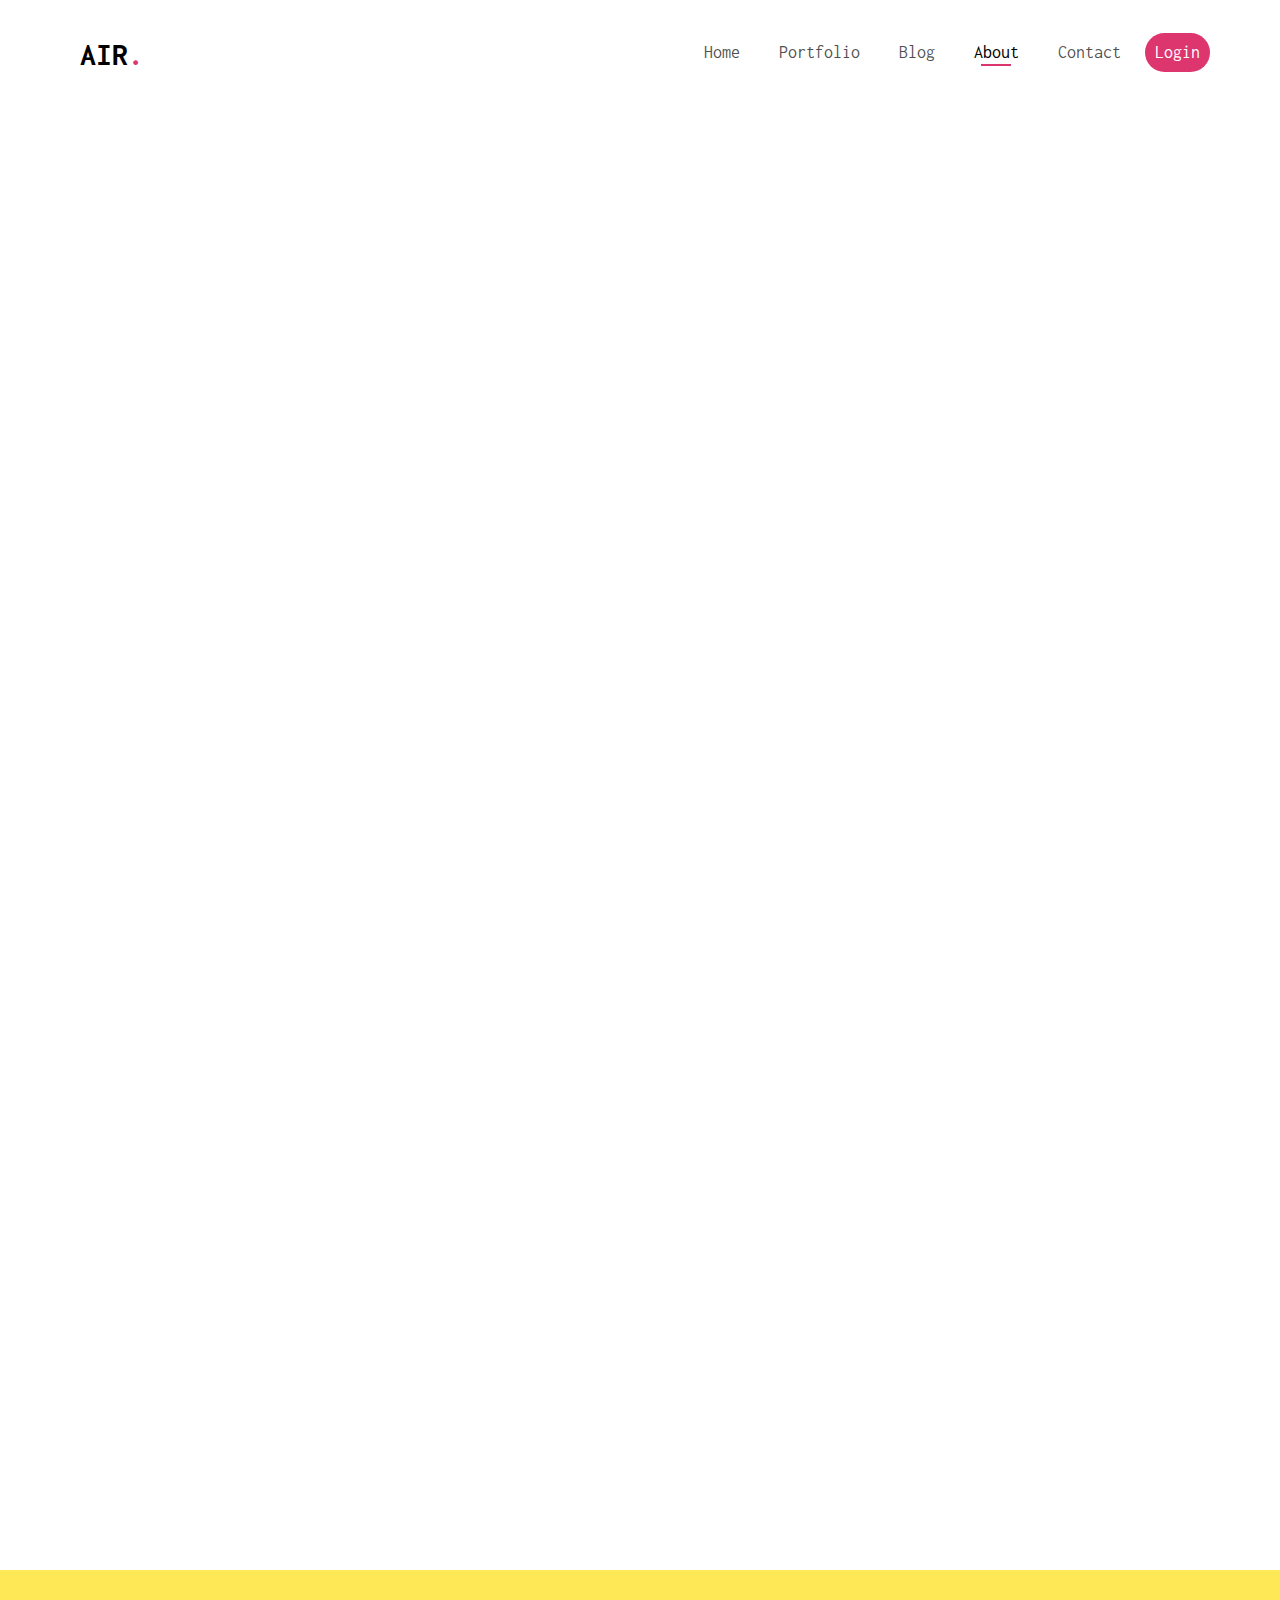
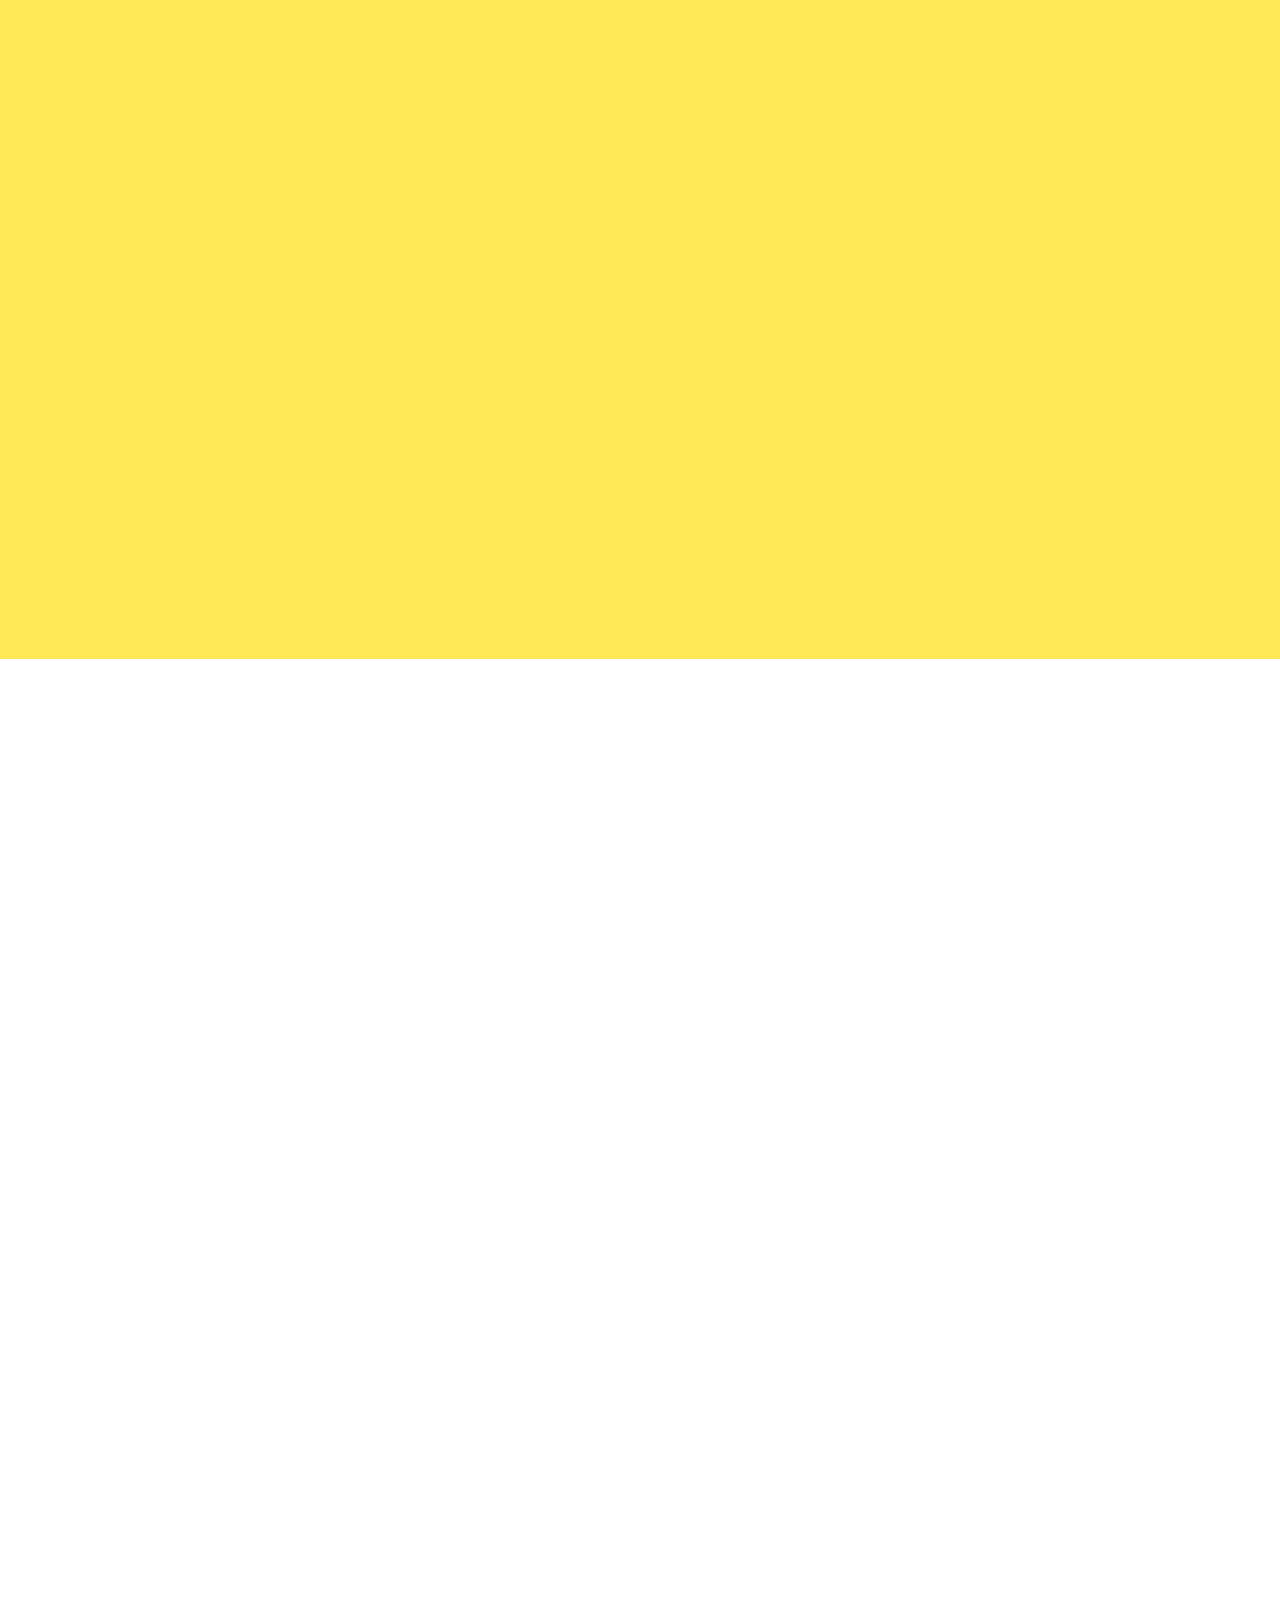
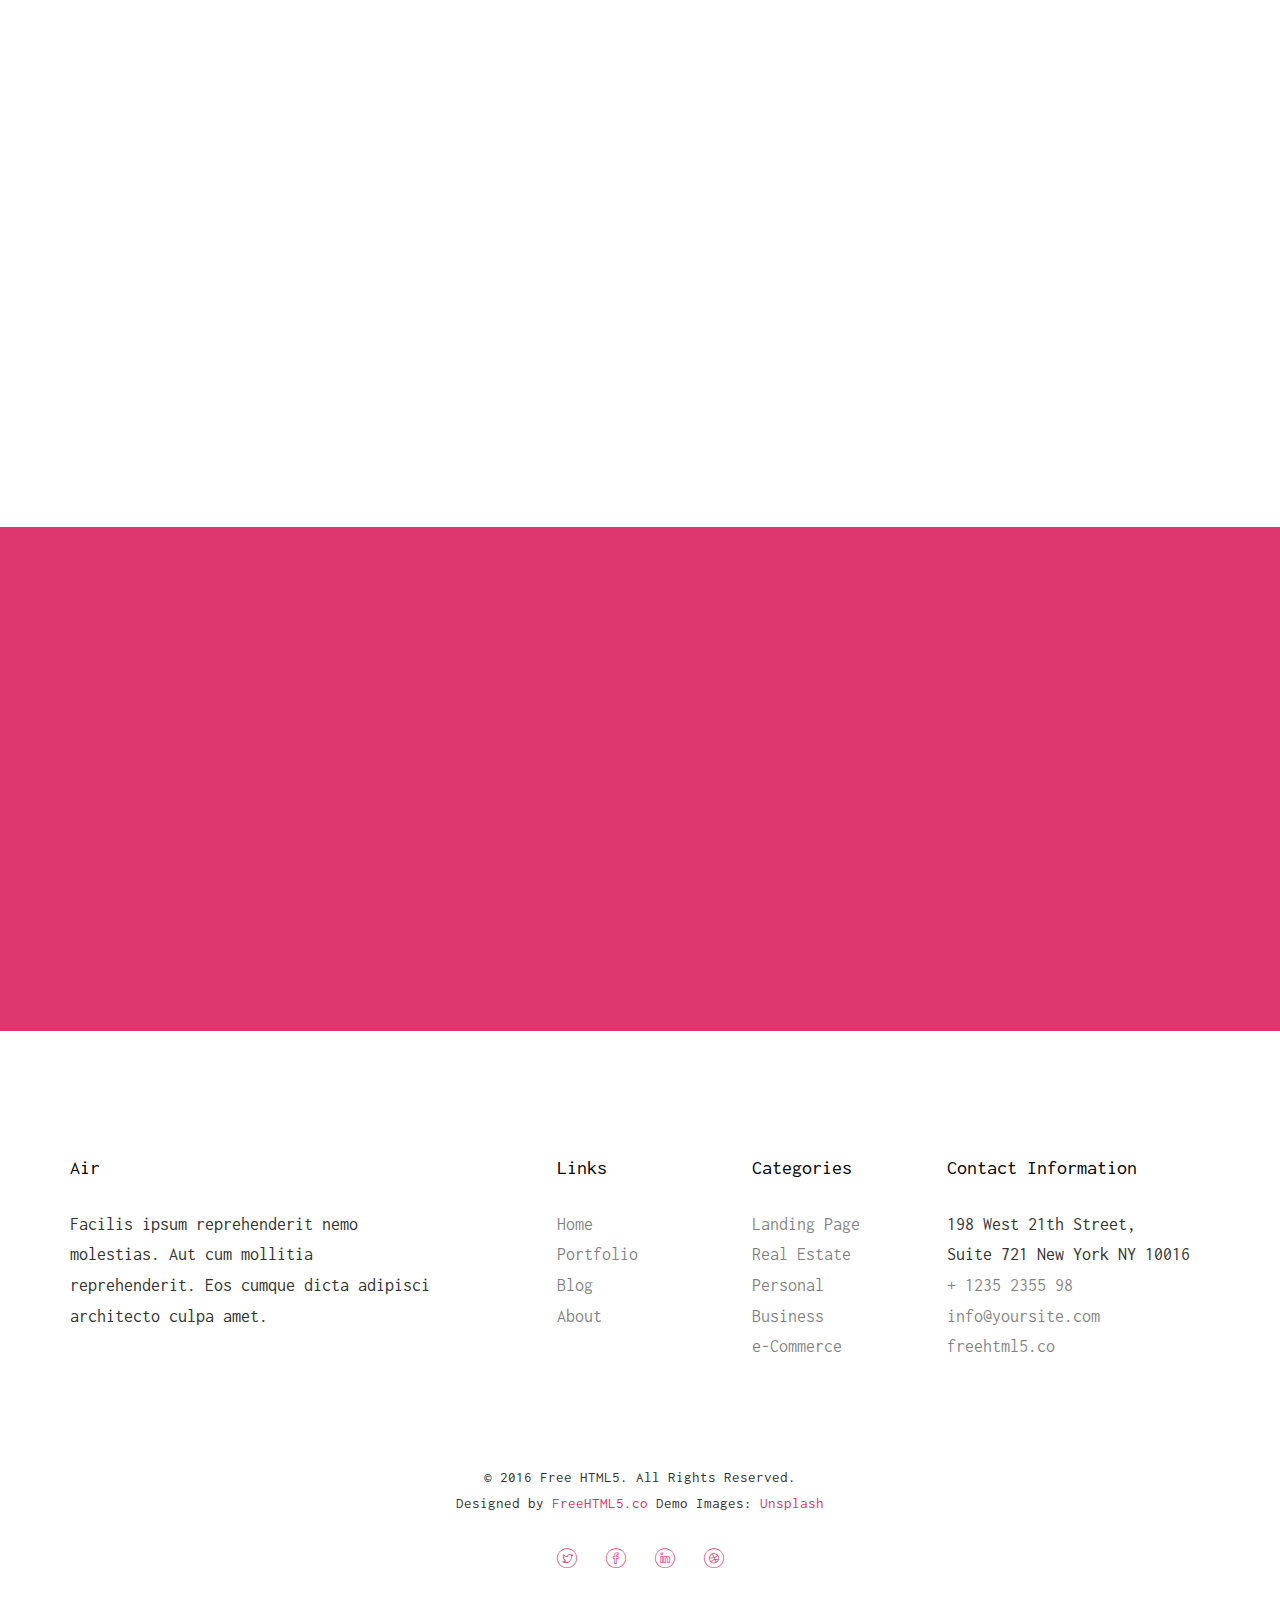
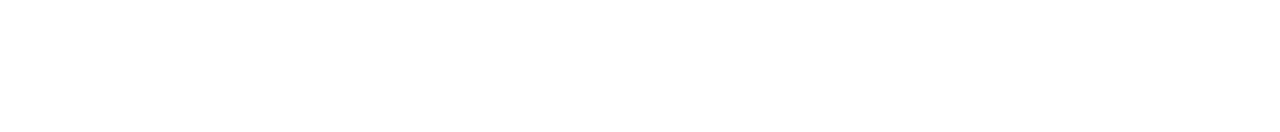
==== about.html @ 5da15913 "init" ====
<!DOCTYPE HTML>
<html>
	<head>
	<meta charset="utf-8">
	<meta http-equiv="X-UA-Compatible" content="IE=edge">
	<title>Air &mdash; Free Website Template, Free HTML5 Template by freehtml5.co</title>
	<meta name="viewport" content="width=device-width, initial-scale=1">
	<meta name="description" content="Free HTML5 Website Template by freehtml5.co" />
	<meta name="keywords" content="free website templates, free html5, free template, free bootstrap, free website template, html5, css3, mobile first, responsive" />
	<meta name="author" content="freehtml5.co" />

	<!-- 
	//////////////////////////////////////////////////////

	FREE HTML5 TEMPLATE 
	DESIGNED & DEVELOPED by FreeHTML5.co
		
	Website: 		http://freehtml5.co/
	Email: 			info@freehtml5.co
	Twitter: 		http://twitter.com/fh5co
	Facebook: 		https://www.facebook.com/fh5co

	//////////////////////////////////////////////////////
	 -->

  	<!-- Facebook and Twitter integration -->
	<meta property="og:title" content=""/>
	<meta property="og:image" content=""/>
	<meta property="og:url" content=""/>
	<meta property="og:site_name" content=""/>
	<meta property="og:description" content=""/>
	<meta name="twitter:title" content="" />
	<meta name="twitter:image" content="" />
	<meta name="twitter:url" content="" />
	<meta name="twitter:card" content="" />

	<!-- <link href="https://fonts.googleapis.com/css?family=Work+Sans:300,400,500,700,800" rel="stylesheet">	 -->
	<link href="https://fonts.googleapis.com/css?family=Inconsolata:400,700" rel="stylesheet">
	
	<!-- Animate.css -->
	<link rel="stylesheet" href="css/animate.css">
	<!-- Icomoon Icon Fonts-->
	<link rel="stylesheet" href="css/icomoon.css">
	<!-- Bootstrap  -->
	<link rel="stylesheet" href="css/bootstrap.css">
	<!-- Flexslider  -->
	<link rel="stylesheet" href="css/flexslider.css">

	<!-- Theme style  -->
	<link rel="stylesheet" href="css/style.css">

	<!-- Modernizr JS -->
	<script src="js/modernizr-2.6.2.min.js"></script>
	<!-- FOR IE9 below -->
	<!--[if lt IE 9]>
	<script src="js/respond.min.js"></script>
	<![endif]-->

	</head>
	<body>
		
	<div class="fh5co-loader"></div>
	
	<div id="page">
	<nav class="fh5co-nav" role="navigation">
		<div class="top-menu">
			<div class="container">
				<div class="row">
					<div class="col-xs-2">
						<div id="fh5co-logo"><a href="index.html">Air<span>.</span></a></div>
					</div>
					<div class="col-xs-10 text-right menu-1">
						<ul>
							<li><a href="index.html">Home</a></li>
							<li><a href="portfolio.html">Portfolio</a></li>
							<li class="has-dropdown">
								<a href="blog.html">Blog</a>
								<ul class="dropdown">
									<li><a href="#">Web Design</a></li>
									<li><a href="#">eCommerce</a></li>
									<li><a href="#">Branding</a></li>
									<li><a href="#">API</a></li>
								</ul>
							</li>
							<li class="active"><a href="about.html">About</a></li>
							<li><a href="contact.html">Contact</a></li>
							<li class="btn-cta"><a href="#"><span>Login</span></a></li>
						</ul>
					</div>
				</div>
				
			</div>
		</div>
	</nav>

	<div id="fh5co-about">
		<div class="container">
			<div class="row animate-box">
				<div class="col-md-8 col-md-offset-2 text-center fh5co-heading">
					<h2>About Us</h2>
					<p>Far far away, behind the word mountains, far from the countries Vokalia and Consonantia.</p>
				</div>
			</div>
			<div class="row animate-box">
				<div class="col-md-6 col-md-offset-3 text-center heading-section">
					<h3>Our History</h3>
					<p>Far far away, behind the word mountains, far from the countries Vokalia and Consonantia, there live the blind texts.</p>
				</div>
			</div>

			<div class="row row-bottom-padded-md">
				<div class="col-md-12 text-center animate-box">
					<p><img src="images/cover_bg_1.jpg" alt="Free HTML5 Bootstrap Template" class="img-responsive img-rounded"></p>
				</div>
			</div>
		</div>
	</div>

	<div id="fh5co-features">
		<div class="container">
			<div class="services-padding">
				<div class="row">
					<div class="col-md-4 animate-box">
						<div class="feature-left">
							<span class="icon">
								<i class="icon-hotairballoon"></i>
							</span>
							<div class="feature-copy">
								<h3>Marketing</h3>
								<p>Facilis ipsum reprehenderit nemo molestias. Aut cum mollitia reprehenderit.</p>
								<p><a href="#">Learn More <i class="icon-arrow-right22"></i></a></p>
							</div>
						</div>
					</div>

					<div class="col-md-4 animate-box">
						<div class="feature-left">
							<span class="icon">
								<i class="icon-search"></i>
							</span>
							<div class="feature-copy">
								<h3>Search Engine</h3>
								<p>Facilis ipsum reprehenderit nemo molestias. Aut cum mollitia reprehenderit.</p>
								<p><a href="#">Learn More <i class="icon-arrow-right22"></i></a></p>
							</div>
						</div>

					</div>
					<div class="col-md-4 animate-box">
						<div class="feature-left">
							<span class="icon">
								<i class="icon-wallet"></i>
							</span>
							<div class="feature-copy">
								<h3>Earn Money</h3>
								<p>Facilis ipsum reprehenderit nemo molestias. Aut cum mollitia reprehenderit.</p>
								<p><a href="#">Learn More <i class="icon-arrow-right22"></i></a></p>
							</div>
						</div>
					</div>
				</div>


				<div class="row">
					<div class="col-md-4 animate-box">

						<div class="feature-left">
							<span class="icon">
								<i class="icon-wine"></i>
							</span>
							<div class="feature-copy">
								<h3>Entrepreneur</h3>
								<p>Facilis ipsum reprehenderit nemo molestias. Aut cum mollitia reprehenderit.</p>
								<p><a href="#">Learn More <i class="icon-arrow-right22"></i></a></p>
							</div>
						</div>

					</div>

					<div class="col-md-4 animate-box">
						<div class="feature-left">
							<span class="icon">
								<i class="icon-genius"></i>
							</span>
							<div class="feature-copy">
								<h3>Stragic Plan</h3>
								<p>Facilis ipsum reprehenderit nemo molestias. Aut cum mollitia reprehenderit.</p>
								<p><a href="#">Learn More <i class="icon-arrow-right22"></i></a></p>
							</div>
						</div>

					</div>
					<div class="col-md-4 animate-box">
						<div class="feature-left">
							<span class="icon">
								<i class="icon-chat"></i>
							</span>
							<div class="feature-copy">
								<h3>Support</h3>
								<p>Facilis ipsum reprehenderit nemo molestias. Aut cum mollitia reprehenderit.</p>
								<p><a href="#">Learn More <i class="icon-arrow-right22"></i></a></p>
							</div>
						</div>
					</div>
				</div>
			</div>
		</div>
	</div>

	<div id="fh5co-content-section">
		<div class="container">
			<div class="row row-bottom-padded-md">
				<div class="col-md-8 col-md-offset-2 text-center heading-section animate-box">
					<h3>Our Team</h3>
					<p>Lorem ipsum dolor sit amet, consectetur adipisicing elit. Velit est facilis maiores, perspiciatis accusamus asperiores sint consequuntur debitis.</p>
				</div>
			</div>
		</div>
		<div class="container">
			<div class="row">
				<div class="col-md-4">
					<div class="fh5co-team text-center animate-box">
						<figure>
							<img src="images/user-1.jpg" alt="user">
						</figure>
						<p>Jean Doe, XYZ Co. <br> <span class="text-mute">Designer</span></p>
						<blockquote>
							<p>Far far away, behind the word mountains, far from the countries Vokalia and Consonantia, there live the blind texts. Far far away, behind the word mountains, far from the countries Vokalia and Consonantia, there live the blind texts.</p>
						</blockquote>
						

					</div>
				</div>
				<div class="col-md-4">
					<div class="fh5co-team text-center animate-box">
						<figure>
							<img src="images/user-2.jpg" alt="user">
						</figure>
						<p>Jean Doe, XYZ Co. <br> <span class="text-mute">Developer</span></p>
						<blockquote>
							<p>Far far away, behind the word mountains, far from the countries Vokalia and Consonantia, there live the blind texts. Far far away, behind the word mountains, far from the countries Vokalia and Consonantia, there live the blind texts.</p>
						</blockquote>
						
					</div>
				</div>
				<div class="col-md-4">
					<div class="fh5co-team text-center animate-box">
						<figure>
							<img src="images/user-3.jpg" alt="user">
						</figure>
						<p>Jean Doe, XYZ Co. <br> <span class="text-mute">Photographer</span></p>
						<blockquote>
							<p>Far far away, behind the word mountains, far from the countries Vokalia and Consonantia, there live the blind texts. Far far away, behind the word mountains, far from the countries Vokalia and Consonantia, there live the blind texts.</p>
						</blockquote>
						
					</div>
				</div>
			</div>


			<div class="row">
				<div class="col-md-4">
					<div class="fh5co-team text-center animate-box">
						<figure>
							<img src="images/user-1.jpg" alt="user">
						</figure>
						<p>Jean Doe, XYZ Co. <br> <span class="text-mute">Designer</span></p>
						<blockquote>
							<p>Far far away, behind the word mountains, far from the countries Vokalia and Consonantia, there live the blind texts. Far far away, behind the word mountains, far from the countries Vokalia and Consonantia, there live the blind texts.</p>
						</blockquote>
						

					</div>
				</div>
				<div class="col-md-4">
					<div class="fh5co-team text-center animate-box">
						<figure>
							<img src="images/user-2.jpg" alt="user">
						</figure>
						<p>Jean Doe, XYZ Co. <br> <span class="text-mute">Developer</span></p>
						<blockquote>
							<p>Far far away, behind the word mountains, far from the countries Vokalia and Consonantia, there live the blind texts. Far far away, behind the word mountains, far from the countries Vokalia and Consonantia, there live the blind texts.</p>
						</blockquote>
						
					</div>
				</div>
				<div class="col-md-4">
					<div class="fh5co-team text-center animate-box">
						<figure>
							<img src="images/user-3.jpg" alt="user">
						</figure>
						<p>Jean Doe, XYZ Co. <br> <span class="text-mute">Photographer</span></p>
						<blockquote>
							<p>Far far away, behind the word mountains, far from the countries Vokalia and Consonantia, there live the blind texts. Far far away, behind the word mountains, far from the countries Vokalia and Consonantia, there live the blind texts.</p>
						</blockquote>
						
					</div>
				</div>
			</div>
		</div>
	</div>
	
	<div id="fh5co-started">
		<div class="overlay"></div>
		<div class="container">
			<div class="row animate-box">
				<div class="col-md-8 col-md-offset-2 text-center fh5co-heading">
					<h2>Hire Us!</h2>
					<p>Facilis ipsum reprehenderit nemo molestias. Aut cum mollitia reprehenderit. Eos cumque dicta adipisci architecto culpa amet.</p>
					<p><a href="#" class="btn btn-default btn-lg">Contact Us</a></p>
				</div>
			</div>
		</div>
	</div>

	<footer id="fh5co-footer" role="contentinfo">
		<div class="container">
			<div class="row row-pb-md">
				<div class="col-md-4 fh5co-widget">
					<h4>Air</h4>
					<p>Facilis ipsum reprehenderit nemo molestias. Aut cum mollitia reprehenderit. Eos cumque dicta adipisci architecto culpa amet.</p>
				</div>
				<div class="col-md-2 col-md-push-1 fh5co-widget">
					<h4>Links</h4>
					<ul class="fh5co-footer-links">
						<li><a href="#">Home</a></li>
						<li><a href="#">Portfolio</a></li>
						<li><a href="#">Blog</a></li>
						<li><a href="#">About</a></li>
					</ul>
				</div>

				<div class="col-md-2 col-md-push-1 fh5co-widget">
					<h4>Categories</h4>
					<ul class="fh5co-footer-links">
						<li><a href="#">Landing Page</a></li>
						<li><a href="#">Real Estate</a></li>
						<li><a href="#">Personal</a></li>
						<li><a href="#">Business</a></li>
						<li><a href="#">e-Commerce</a></li>
					</ul>
				</div>

				<div class="col-md-4 col-md-push-1 fh5co-widget">
					<h4>Contact Information</h4>
					<ul class="fh5co-footer-links">
						<li>198 West 21th Street, <br> Suite 721 New York NY 10016</li>
						<li><a href="tel://1234567920">+ 1235 2355 98</a></li>
						<li><a href="mailto:info@yoursite.com">info@yoursite.com</a></li>
						<li><a href="http://https://freehtml5.co">freehtml5.co</a></li>
					</ul>
				</div>

			</div>

			<div class="row copyright">
				<div class="col-md-12 text-center">
					<p>
						<small class="block">&copy; 2016 Free HTML5. All Rights Reserved.</small> 
						<small class="block">Designed by <a href="http://freehtml5.co/" target="_blank">FreeHTML5.co</a> Demo Images: <a href="http://unsplash.co/" target="_blank">Unsplash</a></small>
					</p>
					<p>
						<ul class="fh5co-social-icons">
							<li><a href="#"><i class="icon-twitter"></i></a></li>
							<li><a href="#"><i class="icon-facebook"></i></a></li>
							<li><a href="#"><i class="icon-linkedin"></i></a></li>
							<li><a href="#"><i class="icon-dribbble"></i></a></li>
						</ul>
					</p>
				</div>
			</div>

		</div>
	</footer>
	</div>

	<div class="gototop js-top">
		<a href="#" class="js-gotop"><i class="icon-arrow-up22"></i></a>
	</div>
	
	<!-- jQuery -->
	<script src="js/jquery.min.js"></script>
	<!-- jQuery Easing -->
	<script src="js/jquery.easing.1.3.js"></script>
	<!-- Bootstrap -->
	<script src="js/bootstrap.min.js"></script>
	<!-- Waypoints -->
	<script src="js/jquery.waypoints.min.js"></script>
	<!-- Flexslider -->
	<script src="js/jquery.flexslider-min.js"></script>
	<!-- Main -->
	<script src="js/main.js"></script>

	</body>
</html>
---- css/icomoon.css ----
@font-face {
    font-family: 'icomoon';
    src:    url('fonts/icomoon.eot?1oniuf');
    src:    url('fonts/icomoon.eot?1oniuf#iefix') format('embedded-opentype'),
        url('fonts/icomoon.ttf?1oniuf') format('truetype'),
        url('fonts/icomoon.woff?1oniuf') format('woff'),
        url('fonts/icomoon.svg?1oniuf#icomoon') format('svg');
    font-weight: normal;
    font-style: normal;
}

[class^="icon-"], [class*=" icon-"] {
    /* use !important to prevent issues with browser extensions that change fonts */
    font-family: 'icomoon' !important;
    speak: none;
    font-style: normal;
    font-weight: normal;
    font-variant: normal;
    text-transform: none;
    line-height: 1;

    /* Better Font Rendering =========== */
    -webkit-font-smoothing: antialiased;
    -moz-osx-font-smoothing: grayscale;
}

.icon-mobile:before {
    content: "\e000";
}
.icon-laptop:before {
    content: "\e001";
}
.icon-desktop:before {
    content: "\e002";
}
.icon-tablet:before {
    content: "\e003";
}
.icon-phone:before {
    content: "\e004";
}
.icon-document:before {
    content: "\e005";
}
.icon-documents:before {
    content: "\e006";
}
.icon-search:before {
    content: "\e007";
}
.icon-clipboard:before {
    content: "\e008";
}
.icon-newspaper:before {
    content: "\e009";
}
.icon-notebook:before {
    content: "\e00a";
}
.icon-book-open:before {
    content: "\e00b";
}
.icon-browser:before {
    content: "\e00c";
}
.icon-calendar:before {
    content: "\e00d";
}
.icon-presentation:before {
    content: "\e00e";
}
.icon-picture:before {
    content: "\e00f";
}
.icon-pictures:before {
    content: "\e010";
}
.icon-video:before {
    content: "\e011";
}
.icon-camera:before {
    content: "\e012";
}
.icon-printer:before {
    content: "\e013";
}
.icon-toolbox:before {
    content: "\e014";
}
.icon-briefcase:before {
    content: "\e015";
}
.icon-wallet:before {
    content: "\e016";
}
.icon-gift:before {
    content: "\e017";
}
.icon-bargraph:before {
    content: "\e018";
}
.icon-grid:before {
    content: "\e019";
}
.icon-expand:before {
    content: "\e01a";
}
.icon-focus:before {
    content: "\e01b";
}
.icon-edit:before {
    content: "\e01c";
}
.icon-adjustments:before {
    content: "\e01d";
}
.icon-ribbon:before {
    content: "\e01e";
}
.icon-hourglass:before {
    content: "\e01f";
}
.icon-lock:before {
    content: "\e020";
}
.icon-megaphone:before {
    content: "\e021";
}
.icon-shield:before {
    content: "\e022";
}
.icon-trophy:before {
    content: "\e023";
}
.icon-flag:before {
    content: "\e024";
}
.icon-map:before {
    content: "\e025";
}
.icon-puzzle:before {
    content: "\e026";
}
.icon-basket:before {
    content: "\e027";
}
.icon-envelope:before {
    content: "\e028";
}
.icon-streetsign:before {
    content: "\e029";
}
.icon-telescope:before {
    content: "\e02a";
}
.icon-gears:before {
    content: "\e02b";
}
.icon-key:before {
    content: "\e02c";
}
.icon-paperclip:before {
    content: "\e02d";
}
.icon-attachment:before {
    content: "\e02e";
}
.icon-pricetags:before {
    content: "\e02f";
}
.icon-lightbulb:before {
    content: "\e030";
}
.icon-layers:before {
    content: "\e031";
}
.icon-pencil:before {
    content: "\e032";
}
.icon-tools:before {
    content: "\e033";
}
.icon-tools-2:before {
    content: "\e034";
}
.icon-scissors:before {
    content: "\e035";
}
.icon-paintbrush:before {
    content: "\e036";
}
.icon-magnifying-glass:before {
    content: "\e037";
}
.icon-circle-compass:before {
    content: "\e038";
}
.icon-linegraph:before {
    content: "\e039";
}
.icon-mic:before {
    content: "\e03a";
}
.icon-strategy:before {
    content: "\e03b";
}
.icon-beaker:before {
    content: "\e03c";
}
.icon-caution:before {
    content: "\e03d";
}
.icon-recycle:before {
    content: "\e03e";
}
.icon-anchor:before {
    content: "\e03f";
}
.icon-profile-male:before {
    content: "\e040";
}
.icon-profile-female:before {
    content: "\e041";
}
.icon-bike:before {
    content: "\e042";
}
.icon-wine:before {
    content: "\e043";
}
.icon-hotairballoon:before {
    content: "\e044";
}
.icon-globe:before {
    content: "\e045";
}
.icon-genius:before {
    content: "\e046";
}
.icon-map-pin:before {
    content: "\e047";
}
.icon-dial:before {
    content: "\e048";
}
.icon-chat:before {
    content: "\e049";
}
.icon-heart:before {
    content: "\e04a";
}
.icon-cloud:before {
    content: "\e04b";
}
.icon-upload:before {
    content: "\e04c";
}
.icon-download:before {
    content: "\e04d";
}
.icon-target:before {
    content: "\e04e";
}
.icon-hazardous:before {
    content: "\e04f";
}
.icon-piechart:before {
    content: "\e050";
}
.icon-speedometer:before {
    content: "\e051";
}
.icon-global:before {
    content: "\e052";
}
.icon-compass:before {
    content: "\e053";
}
.icon-lifesaver:before {
    content: "\e054";
}
.icon-clock:before {
    content: "\e055";
}
.icon-aperture:before {
    content: "\e056";
}
.icon-quote:before {
    content: "\e057";
}
.icon-scope:before {
    content: "\e058";
}
.icon-alarmclock:before {
    content: "\e059";
}
.icon-refresh:before {
    content: "\e05a";
}
.icon-happy:before {
    content: "\e05b";
}
.icon-sad:before {
    content: "\e05c";
}
.icon-facebook:before {
    content: "\e05d";
}
.icon-twitter:before {
    content: "\e05e";
}
.icon-googleplus:before {
    content: "\e05f";
}
.icon-rss:before {
    content: "\e060";
}
.icon-tumblr:before {
    content: "\e061";
}
.icon-linkedin:before {
    content: "\e062";
}
.icon-dribbble:before {
    content: "\e063";
}
.icon-box2:before {
    content: "\ea82";
}
.icon-write:before {
    content: "\ea83";
}
.icon-clock2:before {
    content: "\ea84";
}
.icon-reply2:before {
    content: "\ea85";
}
.icon-reply-all2:before {
    content: "\ea86";
}
.icon-forward2:before {
    content: "\ea87";
}
.icon-flag2:before {
    content: "\ea88";
}
.icon-search2:before {
    content: "\ea89";
}
.icon-trash2:before {
    content: "\ea8a";
}
.icon-envelope2:before {
    content: "\ea8b";
}
.icon-bubble:before {
    content: "\ea8c";
}
.icon-bubbles:before {
    content: "\ea8d";
}
.icon-user2:before {
    content: "\ea8e";
}
.icon-users2:before {
    content: "\ea8f";
}
.icon-cloud2:before {
    content: "\ea90";
}
.icon-download2:before {
    content: "\ea91";
}
.icon-upload2:before {
    content: "\ea92";
}
.icon-rain:before {
    content: "\ea93";
}
.icon-sun:before {
    content: "\ea94";
}
.icon-moon2:before {
    content: "\ea95";
}
.icon-bell2:before {
    content: "\ea96";
}
.icon-folder2:before {
    content: "\ea97";
}
.icon-pin2:before {
    content: "\ea98";
}
.icon-sound2:before {
    content: "\ea99";
}
.icon-microphone:before {
    content: "\ea9a";
}
.icon-camera2:before {
    content: "\ea9b";
}
.icon-image2:before {
    content: "\ea9c";
}
.icon-cog2:before {
    content: "\ea9d";
}
.icon-calendar2:before {
    content: "\ea9e";
}
.icon-book2:before {
    content: "\ea9f";
}
.icon-map-marker:before {
    content: "\eaa0";
}
.icon-store:before {
    content: "\eaa1";
}
.icon-support:before {
    content: "\eaa2";
}
.icon-tag2:before {
    content: "\eaa3";
}
.icon-heart2:before {
    content: "\eaa4";
}
.icon-video-camera:before {
    content: "\eaa5";
}
.icon-trophy2:before {
    content: "\eaa6";
}
.icon-cart:before {
    content: "\eaa7";
}
.icon-eye2:before {
    content: "\eaa8";
}
.icon-cancel:before {
    content: "\eaa9";
}
.icon-chart:before {
    content: "\eaaa";
}
.icon-target2:before {
    content: "\eaab";
}
.icon-printer2:before {
    content: "\eaac";
}
.icon-location2:before {
    content: "\eaad";
}
.icon-bookmark2:before {
    content: "\eaae";
}
.icon-monitor:before {
    content: "\eaaf";
}
.icon-cross2:before {
    content: "\eab0";
}
.icon-plus2:before {
    content: "\eab1";
}
.icon-left:before {
    content: "\eab2";
}
.icon-up:before {
    content: "\eab3";
}
.icon-browser2:before {
    content: "\eab4";
}
.icon-windows:before {
    content: "\eab5";
}
.icon-switch2:before {
    content: "\eab6";
}
.icon-dashboard:before {
    content: "\eab7";
}
.icon-play:before {
    content: "\eab8";
}
.icon-fast-forward:before {
    content: "\eab9";
}
.icon-next:before {
    content: "\eaba";
}
.icon-refresh2:before {
    content: "\eabb";
}
.icon-film:before {
    content: "\eabc";
}
.icon-home2:before {
    content: "\eabd";
}
.icon-add-to-list:before {
    content: "\e901";
}
.icon-classic-computer:before {
    content: "\e902";
}
.icon-controller-fast-backward:before {
    content: "\e903";
}
.icon-creative-commons-attribution:before {
    content: "\e904";
}
.icon-creative-commons-noderivs:before {
    content: "\e905";
}
.icon-creative-commons-noncommercial-eu:before {
    content: "\e906";
}
.icon-creative-commons-noncommercial-us:before {
    content: "\e907";
}
.icon-creative-commons-public-domain:before {
    content: "\e908";
}
.icon-creative-commons-remix:before {
    content: "\e909";
}
.icon-creative-commons-share:before {
    content: "\e90a";
}
.icon-creative-commons-sharealike:before {
    content: "\e90b";
}
.icon-creative-commons:before {
    content: "\e90c";
}
.icon-document-landscape:before {
    content: "\e90d";
}
.icon-remove-user:before {
    content: "\e90e";
}
.icon-warning:before {
    content: "\e90f";
}
.icon-arrow-bold-down:before {
    content: "\e910";
}
.icon-arrow-bold-left:before {
    content: "\e911";
}
.icon-arrow-bold-right:before {
    content: "\e912";
}
.icon-arrow-bold-up:before {
    content: "\e913";
}
.icon-arrow-down:before {
    content: "\e914";
}
.icon-arrow-left:before {
    content: "\e915";
}
.icon-arrow-long-down:before {
    content: "\e916";
}
.icon-arrow-long-left:before {
    content: "\e917";
}
.icon-arrow-long-right:before {
    content: "\e918";
}
.icon-arrow-long-up:before {
    content: "\e919";
}
.icon-arrow-right:before {
    content: "\e91a";
}
.icon-arrow-up:before {
    content: "\e91b";
}
.icon-arrow-with-circle-down:before {
    content: "\e91c";
}
.icon-arrow-with-circle-left:before {
    content: "\e91d";
}
.icon-arrow-with-circle-right:before {
    content: "\e91e";
}
.icon-arrow-with-circle-up:before {
    content: "\e91f";
}
.icon-bookmark:before {
    content: "\e920";
}
.icon-bookmarks:before {
    content: "\e921";
}
.icon-chevron-down:before {
    content: "\e922";
}
.icon-chevron-left:before {
    content: "\e923";
}
.icon-chevron-right:before {
    content: "\e924";
}
.icon-chevron-small-down:before {
    content: "\e925";
}
.icon-chevron-small-left:before {
    content: "\e926";
}
.icon-chevron-small-right:before {
    content: "\e927";
}
.icon-chevron-small-up:before {
    content: "\e928";
}
.icon-chevron-thin-down:before {
    content: "\e929";
}
.icon-chevron-thin-left:before {
    content: "\e92a";
}
.icon-chevron-thin-right:before {
    content: "\e92b";
}
.icon-chevron-thin-up:before {
    content: "\e92c";
}
.icon-chevron-up:before {
    content: "\e92d";
}
.icon-chevron-with-circle-down:before {
    content: "\e92e";
}
.icon-chevron-with-circle-left:before {
    content: "\e92f";
}
.icon-chevron-with-circle-right:before {
    content: "\e930";
}
.icon-chevron-with-circle-up:before {
    content: "\e931";
}
.icon-cloud3:before {
    content: "\e932";
}
.icon-controller-fast-forward:before {
    content: "\e933";
}
.icon-controller-jump-to-start:before {
    content: "\e934";
}
.icon-controller-next:before {
    content: "\e935";
}
.icon-controller-paus:before {
    content: "\e936";
}
.icon-controller-play:before {
    content: "\e937";
}
.icon-controller-record:before {
    content: "\e938";
}
.icon-controller-stop:before {
    content: "\e939";
}
.icon-controller-volume:before {
    content: "\e93a";
}
.icon-dot-single:before {
    content: "\e93b";
}
.icon-dots-three-horizontal:before {
    content: "\e93c";
}
.icon-dots-three-vertical:before {
    content: "\e93d";
}
.icon-dots-two-horizontal:before {
    content: "\e93e";
}
.icon-dots-two-vertical:before {
    content: "\e93f";
}
.icon-download3:before {
    content: "\e940";
}
.icon-emoji-flirt:before {
    content: "\e941";
}
.icon-flow-branch:before {
    content: "\e942";
}
.icon-flow-cascade:before {
    content: "\e943";
}
.icon-flow-line:before {
    content: "\e944";
}
.icon-flow-parallel:before {
    content: "\e945";
}
.icon-flow-tree:before {
    content: "\e946";
}
.icon-install:before {
    content: "\e947";
}
.icon-layers2:before {
    content: "\e948";
}
.icon-open-book:before {
    content: "\e949";
}
.icon-resize-100:before {
    content: "\e94a";
}
.icon-resize-full-screen:before {
    content: "\e94b";
}
.icon-save:before {
    content: "\e94c";
}
.icon-select-arrows:before {
    content: "\e94d";
}
.icon-sound-mute:before {
    content: "\e94e";
}
.icon-sound:before {
    content: "\e94f";
}
.icon-trash:before {
    content: "\e950";
}
.icon-triangle-down:before {
    content: "\e951";
}
.icon-triangle-left:before {
    content: "\e952";
}
.icon-triangle-right:before {
    content: "\e953";
}
.icon-triangle-up:before {
    content: "\e954";
}
.icon-uninstall:before {
    content: "\e955";
}
.icon-upload-to-cloud:before {
    content: "\e956";
}
.icon-upload3:before {
    content: "\e957";
}
.icon-add-user:before {
    content: "\e958";
}
.icon-address:before {
    content: "\e959";
}
.icon-adjust:before {
    content: "\e95a";
}
.icon-air:before {
    content: "\e95b";
}
.icon-aircraft-landing:before {
    content: "\e95c";
}
.icon-aircraft-take-off:before {
    content: "\e95d";
}
.icon-aircraft:before {
    content: "\e95e";
}
.icon-align-bottom:before {
    content: "\e95f";
}
.icon-align-horizontal-middle:before {
    content: "\e960";
}
.icon-align-left:before {
    content: "\e961";
}
.icon-align-right:before {
    content: "\e962";
}
.icon-align-top:before {
    content: "\e963";
}
.icon-align-vertical-middle:before {
    content: "\e964";
}
.icon-archive:before {
    content: "\e965";
}
.icon-area-graph:before {
    content: "\e966";
}
.icon-attachment2:before {
    content: "\e967";
}
.icon-awareness-ribbon:before {
    content: "\e968";
}
.icon-back-in-time:before {
    content: "\e969";
}
.icon-back:before {
    content: "\e96a";
}
.icon-bar-graph:before {
    content: "\e96b";
}
.icon-battery:before {
    content: "\e96c";
}
.icon-beamed-note:before {
    content: "\e96d";
}
.icon-bell:before {
    content: "\e96e";
}
.icon-blackboard:before {
    content: "\e96f";
}
.icon-block:before {
    content: "\e970";
}
.icon-book:before {
    content: "\e971";
}
.icon-bowl:before {
    content: "\e972";
}
.icon-box:before {
    content: "\e973";
}
.icon-briefcase2:before {
    content: "\e974";
}
.icon-browser3:before {
    content: "\e975";
}
.icon-brush:before {
    content: "\e976";
}
.icon-bucket:before {
    content: "\e977";
}
.icon-cake:before {
    content: "\e978";
}
.icon-calculator:before {
    content: "\e979";
}
.icon-calendar3:before {
    content: "\e97a";
}
.icon-camera3:before {
    content: "\e97b";
}
.icon-ccw:before {
    content: "\e97c";
}
.icon-chat2:before {
    content: "\e97d";
}
.icon-check:before {
    content: "\e97e";
}
.icon-circle-with-cross:before {
    content: "\e97f";
}
.icon-circle-with-minus:before {
    content: "\e980";
}
.icon-circle-with-plus:before {
    content: "\e981";
}
.icon-circle:before {
    content: "\e982";
}
.icon-circular-graph:before {
    content: "\e983";
}
.icon-clapperboard:before {
    content: "\e984";
}
.icon-clipboard2:before {
    content: "\e985";
}
.icon-clock3:before {
    content: "\e986";
}
.icon-code:before {
    content: "\e987";
}
.icon-cog:before {
    content: "\e988";
}
.icon-colours:before {
    content: "\e989";
}
.icon-compass2:before {
    content: "\e98a";
}
.icon-copy:before {
    content: "\e98b";
}
.icon-credit-card:before {
    content: "\e98c";
}
.icon-credit:before {
    content: "\e98d";
}
.icon-cross:before {
    content: "\e98e";
}
.icon-cup:before {
    content: "\e98f";
}
.icon-cw:before {
    content: "\e990";
}
.icon-cycle:before {
    content: "\e991";
}
.icon-database:before {
    content: "\e992";
}
.icon-dial-pad:before {
    content: "\e993";
}
.icon-direction:before {
    content: "\e994";
}
.icon-document2:before {
    content: "\e995";
}
.icon-documents2:before {
    content: "\e996";
}
.icon-drink:before {
    content: "\e997";
}
.icon-drive:before {
    content: "\e998";
}
.icon-drop:before {
    content: "\e999";
}
.icon-edit2:before {
    content: "\e99a";
}
.icon-email:before {
    content: "\e99b";
}
.icon-emoji-happy:before {
    content: "\e99c";
}
.icon-emoji-neutral:before {
    content: "\e99d";
}
.icon-emoji-sad:before {
    content: "\e99e";
}
.icon-erase:before {
    content: "\e99f";
}
.icon-eraser:before {
    content: "\e9a0";
}
.icon-export:before {
    content: "\e9a1";
}
.icon-eye:before {
    content: "\e9a2";
}
.icon-feather:before {
    content: "\e9a3";
}
.icon-flag3:before {
    content: "\e9a4";
}
.icon-flash:before {
    content: "\e9a5";
}
.icon-flashlight:before {
    content: "\e9a6";
}
.icon-flat-brush:before {
    content: "\e9a7";
}
.icon-folder-images:before {
    content: "\e9a8";
}
.icon-folder-music:before {
    content: "\e9a9";
}
.icon-folder-video:before {
    content: "\e9aa";
}
.icon-folder:before {
    content: "\e9ab";
}
.icon-forward:before {
    content: "\e9ac";
}
.icon-funnel:before {
    content: "\e9ad";
}
.icon-game-controller:before {
    content: "\e9ae";
}
.icon-gauge:before {
    content: "\e9af";
}
.icon-globe2:before {
    content: "\e9b0";
}
.icon-graduation-cap:before {
    content: "\e9b1";
}
.icon-grid2:before {
    content: "\e9b2";
}
.icon-hair-cross:before {
    content: "\e9b3";
}
.icon-hand:before {
    content: "\e9b4";
}
.icon-heart-outlined:before {
    content: "\e9b5";
}
.icon-heart3:before {
    content: "\e9b6";
}
.icon-help-with-circle:before {
    content: "\e9b7";
}
.icon-help:before {
    content: "\e9b8";
}
.icon-home:before {
    content: "\e9b9";
}
.icon-hour-glass:before {
    content: "\e9ba";
}
.icon-image-inverted:before {
    content: "\e9bb";
}
.icon-image:before {
    content: "\e9bc";
}
.icon-images:before {
    content: "\e9bd";
}
.icon-inbox:before {
    content: "\e9be";
}
.icon-infinity:before {
    content: "\e9bf";
}
.icon-info-with-circle:before {
    content: "\e9c0";
}
.icon-info:before {
    content: "\e9c1";
}
.icon-key2:before {
    content: "\e9c2";
}
.icon-keyboard:before {
    content: "\e9c3";
}
.icon-lab-flask:before {
    content: "\e9c4";
}
.icon-landline:before {
    content: "\e9c5";
}
.icon-language:before {
    content: "\e9c6";
}
.icon-laptop2:before {
    content: "\e9c7";
}
.icon-leaf:before {
    content: "\e9c8";
}
.icon-level-down:before {
    content: "\e9c9";
}
.icon-level-up:before {
    content: "\e9ca";
}
.icon-lifebuoy:before {
    content: "\e9cb";
}
.icon-light-bulb:before {
    content: "\e9cc";
}
.icon-light-down:before {
    content: "\e9cd";
}
.icon-light-up:before {
    content: "\e9ce";
}
.icon-line-graph:before {
    content: "\e9cf";
}
.icon-link:before {
    content: "\e9d0";
}
.icon-list:before {
    content: "\e9d1";
}
.icon-location-pin:before {
    content: "\e9d2";
}
.icon-location:before {
    content: "\e9d3";
}
.icon-lock-open:before {
    content: "\e9d4";
}
.icon-lock2:before {
    content: "\e9d5";
}
.icon-log-out:before {
    content: "\e9d6";
}
.icon-login:before {
    content: "\e9d7";
}
.icon-loop:before {
    content: "\e9d8";
}
.icon-magnet:before {
    content: "\e9d9";
}
.icon-magnifying-glass2:before {
    content: "\e9da";
}
.icon-mail:before {
    content: "\e9db";
}
.icon-man:before {
    content: "\e9dc";
}
.icon-map2:before {
    content: "\e9dd";
}
.icon-mask:before {
    content: "\e9de";
}
.icon-medal:before {
    content: "\e9df";
}
.icon-megaphone2:before {
    content: "\e9e0";
}
.icon-menu:before {
    content: "\e9e1";
}
.icon-message:before {
    content: "\e9e2";
}
.icon-mic2:before {
    content: "\e9e3";
}
.icon-minus:before {
    content: "\e9e4";
}
.icon-mobile2:before {
    content: "\e9e5";
}
.icon-modern-mic:before {
    content: "\e9e6";
}
.icon-moon:before {
    content: "\e9e7";
}
.icon-mouse:before {
    content: "\e9e8";
}
.icon-music:before {
    content: "\e9e9";
}
.icon-network:before {
    content: "\e9ea";
}
.icon-new-message:before {
    content: "\e9eb";
}
.icon-new:before {
    content: "\e9ec";
}
.icon-news:before {
    content: "\e9ed";
}
.icon-note:before {
    content: "\e9ee";
}
.icon-notification:before {
    content: "\e9ef";
}
.icon-old-mobile:before {
    content: "\e9f0";
}
.icon-old-phone:before {
    content: "\e9f1";
}
.icon-palette:before {
    content: "\e9f2";
}
.icon-paper-plane:before {
    content: "\e9f3";
}
.icon-pencil2:before {
    content: "\e9f4";
}
.icon-phone2:before {
    content: "\e9f5";
}
.icon-pie-chart:before {
    content: "\e9f6";
}
.icon-pin:before {
    content: "\e9f7";
}
.icon-plus:before {
    content: "\e9f8";
}
.icon-popup:before {
    content: "\e9f9";
}
.icon-power-plug:before {
    content: "\e9fa";
}
.icon-price-ribbon:before {
    content: "\e9fb";
}
.icon-price-tag:before {
    content: "\e9fc";
}
.icon-print:before {
    content: "\e9fd";
}
.icon-progress-empty:before {
    content: "\e9fe";
}
.icon-progress-full:before {
    content: "\e9ff";
}
.icon-progress-one:before {
    content: "\ea00";
}
.icon-progress-two:before {
    content: "\ea01";
}
.icon-publish:before {
    content: "\ea02";
}
.icon-quote2:before {
    content: "\ea03";
}
.icon-radio:before {
    content: "\ea04";
}
.icon-reply-all:before {
    content: "\ea05";
}
.icon-reply:before {
    content: "\ea06";
}
.icon-retweet:before {
    content: "\ea07";
}
.icon-rocket:before {
    content: "\ea08";
}
.icon-round-brush:before {
    content: "\ea09";
}
.icon-rss2:before {
    content: "\ea0a";
}
.icon-ruler:before {
    content: "\ea0b";
}
.icon-scissors2:before {
    content: "\ea0c";
}
.icon-share-alternitive:before {
    content: "\ea0d";
}
.icon-share:before {
    content: "\ea0e";
}
.icon-shareable:before {
    content: "\ea0f";
}
.icon-shield2:before {
    content: "\ea10";
}
.icon-shop:before {
    content: "\ea11";
}
.icon-shopping-bag:before {
    content: "\ea12";
}
.icon-shopping-basket:before {
    content: "\ea13";
}
.icon-shopping-cart:before {
    content: "\ea14";
}
.icon-shuffle:before {
    content: "\ea15";
}
.icon-signal:before {
    content: "\ea16";
}
.icon-sound-mix:before {
    content: "\ea17";
}
.icon-sports-club:before {
    content: "\ea18";
}
.icon-spreadsheet:before {
    content: "\ea19";
}
.icon-squared-cross:before {
    content: "\ea1a";
}
.icon-squared-minus:before {
    content: "\ea1b";
}
.icon-squared-plus:before {
    content: "\ea1c";
}
.icon-star-outlined:before {
    content: "\ea1d";
}
.icon-star:before {
    content: "\ea1e";
}
.icon-stopwatch:before {
    content: "\ea1f";
}
.icon-suitcase:before {
    content: "\ea20";
}
.icon-swap:before {
    content: "\ea21";
}
.icon-sweden:before {
    content: "\ea22";
}
.icon-switch:before {
    content: "\ea23";
}
.icon-tablet2:before {
    content: "\ea24";
}
.icon-tag:before {
    content: "\ea25";
}
.icon-text-document-inverted:before {
    content: "\ea26";
}
.icon-text-document:before {
    content: "\ea27";
}
.icon-text:before {
    content: "\ea28";
}
.icon-thermometer:before {
    content: "\ea29";
}
.icon-thumbs-down:before {
    content: "\ea2a";
}
.icon-thumbs-up:before {
    content: "\ea2b";
}
.icon-thunder-cloud:before {
    content: "\ea2c";
}
.icon-ticket:before {
    content: "\ea2d";
}
.icon-time-slot:before {
    content: "\ea2e";
}
.icon-tools2:before {
    content: "\ea2f";
}
.icon-traffic-cone:before {
    content: "\ea30";
}
.icon-tree:before {
    content: "\ea31";
}
.icon-trophy3:before {
    content: "\ea32";
}
.icon-tv:before {
    content: "\ea33";
}
.icon-typing:before {
    content: "\ea34";
}
.icon-unread:before {
    content: "\ea35";
}
.icon-untag:before {
    content: "\ea36";
}
.icon-user:before {
    content: "\ea37";
}
.icon-users:before {
    content: "\ea38";
}
.icon-v-card:before {
    content: "\ea39";
}
.icon-video2:before {
    content: "\ea3a";
}
.icon-vinyl:before {
    content: "\ea3b";
}
.icon-voicemail:before {
    content: "\ea3c";
}
.icon-wallet2:before {
    content: "\ea3d";
}
.icon-water:before {
    content: "\ea3e";
}
.icon-500px-with-circle:before {
    content: "\ea3f";
}
.icon-500px:before {
    content: "\ea40";
}
.icon-basecamp:before {
    content: "\ea41";
}
.icon-behance:before {
    content: "\ea42";
}
.icon-creative-cloud:before {
    content: "\ea43";
}
.icon-dropbox:before {
    content: "\ea44";
}
.icon-evernote:before {
    content: "\ea45";
}
.icon-flattr:before {
    content: "\ea46";
}
.icon-foursquare:before {
    content: "\ea47";
}
.icon-google-drive:before {
    content: "\ea48";
}
.icon-google-hangouts:before {
    content: "\ea49";
}
.icon-grooveshark:before {
    content: "\ea4a";
}
.icon-icloud:before {
    content: "\ea4b";
}
.icon-mixi:before {
    content: "\ea4c";
}
.icon-onedrive:before {
    content: "\ea4d";
}
.icon-paypal:before {
    content: "\ea4e";
}
.icon-picasa:before {
    content: "\ea4f";
}
.icon-qq:before {
    content: "\ea50";
}
.icon-rdio-with-circle:before {
    content: "\ea51";
}
.icon-renren:before {
    content: "\ea52";
}
.icon-scribd:before {
    content: "\ea53";
}
.icon-sina-weibo:before {
    content: "\ea54";
}
.icon-skype-with-circle:before {
    content: "\ea55";
}
.icon-skype:before {
    content: "\ea56";
}
.icon-slideshare:before {
    content: "\ea57";
}
.icon-smashing:before {
    content: "\ea58";
}
.icon-soundcloud:before {
    content: "\ea59";
}
.icon-spotify-with-circle:before {
    content: "\ea5a";
}
.icon-spotify:before {
    content: "\ea5b";
}
.icon-swarm:before {
    content: "\ea5c";
}
.icon-vine-with-circle:before {
    content: "\ea5d";
}
.icon-vine:before {
    content: "\ea5e";
}
.icon-vk-alternitive:before {
    content: "\ea5f";
}
.icon-vk-with-circle:before {
    content: "\ea60";
}
.icon-vk:before {
    content: "\ea61";
}
.icon-xing-with-circle:before {
    content: "\ea62";
}
.icon-xing:before {
    content: "\ea63";
}
.icon-yelp:before {
    content: "\ea64";
}
.icon-dribbble-with-circle:before {
    content: "\ea65";
}
.icon-dribbble2:before {
    content: "\ea66";
}
.icon-facebook-with-circle:before {
    content: "\ea67";
}
.icon-facebook2:before {
    content: "\ea68";
}
.icon-flickr-with-circle:before {
    content: "\ea69";
}
.icon-flickr:before {
    content: "\ea6a";
}
.icon-github-with-circle:before {
    content: "\ea6b";
}
.icon-github:before {
    content: "\ea6c";
}
.icon-google-with-circle:before {
    content: "\ea6d";
}
.icon-google:before {
    content: "\ea6e";
}
.icon-instagram-with-circle:before {
    content: "\ea6f";
}
.icon-instagram:before {
    content: "\ea70";
}
.icon-lastfm-with-circle:before {
    content: "\ea71";
}
.icon-lastfm:before {
    content: "\ea72";
}
.icon-linkedin-with-circle:before {
    content: "\ea73";
}
.icon-linkedin2:before {
    content: "\ea74";
}
.icon-pinterest-with-circle:before {
    content: "\ea75";
}
.icon-pinterest:before {
    content: "\ea76";
}
.icon-rdio:before {
    content: "\ea77";
}
.icon-stumbleupon-with-circle:before {
    content: "\ea78";
}
.icon-stumbleupon:before {
    content: "\ea79";
}
.icon-tumblr-with-circle:before {
    content: "\ea7a";
}
.icon-tumblr2:before {
    content: "\ea7b";
}
.icon-twitter-with-circle:before {
    content: "\ea7c";
}
.icon-twitter2:before {
    content: "\ea7d";
}
.icon-vimeo-with-circle:before {
    content: "\ea7e";
}
.icon-vimeo:before {
    content: "\ea7f";
}
.icon-youtube-with-circle:before {
    content: "\ea80";
}
.icon-youtube:before {
    content: "\ea81";
}
.icon-home3:before {
    content: "\eabe";
}
.icon-home22:before {
    content: "\eabf";
}
.icon-home32:before {
    content: "\eac0";
}
.icon-office:before {
    content: "\eac1";
}
.icon-newspaper2:before {
    content: "\eac2";
}
.icon-pencil3:before {
    content: "\eac3";
}
.icon-pencil22:before {
    content: "\eac4";
}
.icon-quill:before {
    content: "\eac5";
}
.icon-pen:before {
    content: "\eac6";
}
.icon-blog:before {
    content: "\eac7";
}
.icon-eyedropper:before {
    content: "\eac8";
}
.icon-droplet:before {
    content: "\eac9";
}
.icon-paint-format:before {
    content: "\eaca";
}
.icon-image3:before {
    content: "\eacb";
}
.icon-images2:before {
    content: "\eacc";
}
.icon-camera4:before {
    content: "\eacd";
}
.icon-headphones:before {
    content: "\eace";
}
.icon-music2:before {
    content: "\eacf";
}
.icon-play2:before {
    content: "\ead0";
}
.icon-film2:before {
    content: "\ead1";
}
.icon-video-camera2:before {
    content: "\ead2";
}
.icon-dice:before {
    content: "\ead3";
}
.icon-pacman:before {
    content: "\ead4";
}
.icon-spades:before {
    content: "\ead5";
}
.icon-clubs:before {
    content: "\ead6";
}
.icon-diamonds:before {
    content: "\ead7";
}
.icon-bullhorn:before {
    content: "\ead8";
}
.icon-connection:before {
    content: "\ead9";
}
.icon-podcast:before {
    content: "\eada";
}
.icon-feed:before {
    content: "\eadb";
}
.icon-mic3:before {
    content: "\eadc";
}
.icon-book3:before {
    content: "\eadd";
}
.icon-books:before {
    content: "\eade";
}
.icon-library:before {
    content: "\eadf";
}
.icon-file-text:before {
    content: "\eae0";
}
.icon-profile:before {
    content: "\eae1";
}
.icon-file-empty:before {
    content: "\eae2";
}
.icon-files-empty:before {
    content: "\eae3";
}
.icon-file-text2:before {
    content: "\eae4";
}
.icon-file-picture:before {
    content: "\eae5";
}
.icon-file-music:before {
    content: "\eae6";
}
.icon-file-play:before {
    content: "\eae7";
}
.icon-file-video:before {
    content: "\eae8";
}
.icon-file-zip:before {
    content: "\eae9";
}
.icon-copy2:before {
    content: "\eaea";
}
.icon-paste:before {
    content: "\eaeb";
}
.icon-stack:before {
    content: "\eaec";
}
.icon-folder3:before {
    content: "\eaed";
}
.icon-folder-open:before {
    content: "\eaee";
}
.icon-folder-plus:before {
    content: "\eaef";
}
.icon-folder-minus:before {
    content: "\eaf0";
}
.icon-folder-download:before {
    content: "\eaf1";
}
.icon-folder-upload:before {
    content: "\eaf2";
}
.icon-price-tag2:before {
    content: "\eaf3";
}
.icon-price-tags:before {
    content: "\eaf4";
}
.icon-barcode:before {
    content: "\eaf5";
}
.icon-qrcode:before {
    content: "\eaf6";
}
.icon-ticket2:before {
    content: "\eaf7";
}
.icon-cart2:before {
    content: "\eaf8";
}
.icon-coin-dollar:before {
    content: "\eaf9";
}
.icon-coin-euro:before {
    content: "\eafa";
}
.icon-coin-pound:before {
    content: "\eafb";
}
.icon-coin-yen:before {
    content: "\eafc";
}
.icon-credit-card2:before {
    content: "\eafd";
}
.icon-calculator2:before {
    content: "\eafe";
}
.icon-lifebuoy2:before {
    content: "\eaff";
}
.icon-phone3:before {
    content: "\eb00";
}
.icon-phone-hang-up:before {
    content: "\eb01";
}
.icon-address-book:before {
    content: "\eb02";
}
.icon-envelop:before {
    content: "\eb03";
}
.icon-pushpin:before {
    content: "\eb04";
}
.icon-location3:before {
    content: "\eb05";
}
.icon-location22:before {
    content: "\eb06";
}
.icon-compass3:before {
    content: "\eb07";
}
.icon-compass22:before {
    content: "\eb08";
}
.icon-map3:before {
    content: "\eb09";
}
.icon-map22:before {
    content: "\eb0a";
}
.icon-history:before {
    content: "\eb0b";
}
.icon-clock4:before {
    content: "\eb0c";
}
.icon-clock22:before {
    content: "\eb0d";
}
.icon-alarm:before {
    content: "\eb0e";
}
.icon-bell3:before {
    content: "\eb0f";
}
.icon-stopwatch2:before {
    content: "\eb10";
}
.icon-calendar4:before {
    content: "\eb11";
}
.icon-printer3:before {
    content: "\eb12";
}
.icon-keyboard2:before {
    content: "\eb13";
}
.icon-display:before {
    content: "\eb14";
}
.icon-laptop3:before {
    content: "\eb15";
}
.icon-mobile3:before {
    content: "\eb16";
}
.icon-mobile22:before {
    content: "\eb17";
}
.icon-tablet3:before {
    content: "\eb18";
}
.icon-tv2:before {
    content: "\eb19";
}
.icon-drawer:before {
    content: "\eb1a";
}
.icon-drawer2:before {
    content: "\eb1b";
}
.icon-box-add:before {
    content: "\eb1c";
}
.icon-box-remove:before {
    content: "\eb1d";
}
.icon-download4:before {
    content: "\eb1e";
}
.icon-upload4:before {
    content: "\eb1f";
}
.icon-floppy-disk:before {
    content: "\eb20";
}
.icon-drive2:before {
    content: "\eb21";
}
.icon-database2:before {
    content: "\eb22";
}
.icon-undo:before {
    content: "\eb23";
}
.icon-redo:before {
    content: "\eb24";
}
.icon-undo2:before {
    content: "\eb25";
}
.icon-redo2:before {
    content: "\eb26";
}
.icon-forward3:before {
    content: "\eb27";
}
.icon-reply3:before {
    content: "\eb28";
}
.icon-bubble2:before {
    content: "\eb29";
}
.icon-bubbles2:before {
    content: "\eb2a";
}
.icon-bubbles22:before {
    content: "\eb2b";
}
.icon-bubble22:before {
    content: "\eb2c";
}
.icon-bubbles3:before {
    content: "\eb2d";
}
.icon-bubbles4:before {
    content: "\eb2e";
}
.icon-user3:before {
    content: "\eb2f";
}
.icon-users3:before {
    content: "\eb30";
}
.icon-user-plus:before {
    content: "\eb31";
}
.icon-user-minus:before {
    content: "\eb32";
}
.icon-user-check:before {
    content: "\eb33";
}
.icon-user-tie:before {
    content: "\eb34";
}
.icon-quotes-left:before {
    content: "\eb35";
}
.icon-quotes-right:before {
    content: "\eb36";
}
.icon-hour-glass2:before {
    content: "\eb37";
}
.icon-spinner:before {
    content: "\eb38";
}
.icon-spinner2:before {
    content: "\eb39";
}
.icon-spinner3:before {
    content: "\eb3a";
}
.icon-spinner4:before {
    content: "\eb3b";
}
.icon-spinner5:before {
    content: "\eb3c";
}
.icon-spinner6:before {
    content: "\eb3d";
}
.icon-spinner7:before {
    content: "\eb3e";
}
.icon-spinner8:before {
    content: "\eb3f";
}
.icon-spinner9:before {
    content: "\eb40";
}
.icon-spinner10:before {
    content: "\eb41";
}
.icon-spinner11:before {
    content: "\eb42";
}
.icon-binoculars:before {
    content: "\eb43";
}
.icon-search3:before {
    content: "\eb44";
}
.icon-zoom-in:before {
    content: "\eb45";
}
.icon-zoom-out:before {
    content: "\eb46";
}
.icon-enlarge:before {
    content: "\eb47";
}
.icon-shrink:before {
    content: "\eb48";
}
.icon-enlarge2:before {
    content: "\eb49";
}
.icon-shrink2:before {
    content: "\eb4a";
}
.icon-key3:before {
    content: "\eb4b";
}
.icon-key22:before {
    content: "\eb4c";
}
.icon-lock3:before {
    content: "\eb4d";
}
.icon-unlocked:before {
    content: "\eb4e";
}
.icon-wrench:before {
    content: "\eb4f";
}
.icon-equalizer:before {
    content: "\eb50";
}
.icon-equalizer2:before {
    content: "\eb51";
}
.icon-cog3:before {
    content: "\eb52";
}
.icon-cogs:before {
    content: "\eb53";
}
.icon-hammer:before {
    content: "\eb54";
}
.icon-magic-wand:before {
    content: "\eb55";
}
.icon-aid-kit:before {
    content: "\eb56";
}
.icon-bug:before {
    content: "\eb57";
}
.icon-pie-chart2:before {
    content: "\eb58";
}
.icon-stats-dots:before {
    content: "\eb59";
}
.icon-stats-bars:before {
    content: "\eb5a";
}
.icon-stats-bars2:before {
    content: "\eb5b";
}
.icon-trophy4:before {
    content: "\eb5c";
}
.icon-gift2:before {
    content: "\eb5d";
}
.icon-glass:before {
    content: "\eb5e";
}
.icon-glass2:before {
    content: "\eb5f";
}
.icon-mug:before {
    content: "\eb60";
}
.icon-spoon-knife:before {
    content: "\eb61";
}
.icon-leaf2:before {
    content: "\eb62";
}
.icon-rocket2:before {
    content: "\eb63";
}
.icon-meter:before {
    content: "\eb64";
}
.icon-meter2:before {
    content: "\eb65";
}
.icon-hammer2:before {
    content: "\eb66";
}
.icon-fire:before {
    content: "\eb67";
}
.icon-lab:before {
    content: "\eb68";
}
.icon-magnet2:before {
    content: "\eb69";
}
.icon-bin:before {
    content: "\eb6a";
}
.icon-bin2:before {
    content: "\eb6b";
}
.icon-briefcase3:before {
    content: "\eb6c";
}
.icon-airplane:before {
    content: "\eb6d";
}
.icon-truck:before {
    content: "\eb6e";
}
.icon-road:before {
    content: "\eb6f";
}
.icon-accessibility:before {
    content: "\eb70";
}
.icon-target3:before {
    content: "\eb71";
}
.icon-shield3:before {
    content: "\eb72";
}
.icon-power:before {
    content: "\eb73";
}
.icon-switch3:before {
    content: "\eb74";
}
.icon-power-cord:before {
    content: "\eb75";
}
.icon-clipboard3:before {
    content: "\eb76";
}
.icon-list-numbered:before {
    content: "\eb77";
}
.icon-list2:before {
    content: "\eb78";
}
.icon-list22:before {
    content: "\eb79";
}
.icon-tree2:before {
    content: "\eb7a";
}
.icon-menu2:before {
    content: "\eb7b";
}
.icon-menu22:before {
    content: "\eb7c";
}
.icon-menu3:before {
    content: "\eb7d";
}
.icon-menu4:before {
    content: "\eb7e";
}
.icon-cloud4:before {
    content: "\eb7f";
}
.icon-cloud-download:before {
    content: "\eb80";
}
.icon-cloud-upload:before {
    content: "\eb81";
}
.icon-cloud-check:before {
    content: "\eb82";
}
.icon-download22:before {
    content: "\eb83";
}
.icon-upload22:before {
    content: "\eb84";
}
.icon-download32:before {
    content: "\eb85";
}
.icon-upload32:before {
    content: "\eb86";
}
.icon-sphere:before {
    content: "\eb87";
}
.icon-earth:before {
    content: "\eb88";
}
.icon-link2:before {
    content: "\eb89";
}
.icon-flag4:before {
    content: "\eb8a";
}
.icon-attachment3:before {
    content: "\eb8b";
}
.icon-eye3:before {
    content: "\eb8c";
}
.icon-eye-plus:before {
    content: "\eb8d";
}
.icon-eye-minus:before {
    content: "\eb8e";
}
.icon-eye-blocked:before {
    content: "\eb8f";
}
.icon-bookmark3:before {
    content: "\eb90";
}
.icon-bookmarks2:before {
    content: "\eb91";
}
.icon-sun2:before {
    content: "\eb92";
}
.icon-contrast:before {
    content: "\eb93";
}
.icon-brightness-contrast:before {
    content: "\eb94";
}
.icon-star-empty:before {
    content: "\eb95";
}
.icon-star-half:before {
    content: "\eb96";
}
.icon-star-full:before {
    content: "\eb97";
}
.icon-heart4:before {
    content: "\eb98";
}
.icon-heart-broken:before {
    content: "\eb99";
}
.icon-man2:before {
    content: "\eb9a";
}
.icon-woman:before {
    content: "\eb9b";
}
.icon-man-woman:before {
    content: "\eb9c";
}
.icon-happy2:before {
    content: "\eb9d";
}
.icon-happy22:before {
    content: "\eb9e";
}
.icon-smile:before {
    content: "\eb9f";
}
.icon-smile2:before {
    content: "\eba0";
}
.icon-tongue:before {
    content: "\eba1";
}
.icon-tongue2:before {
    content: "\eba2";
}
.icon-sad2:before {
    content: "\eba3";
}
.icon-sad22:before {
    content: "\eba4";
}
.icon-wink:before {
    content: "\eba5";
}
.icon-wink2:before {
    content: "\eba6";
}
.icon-grin:before {
    content: "\eba7";
}
.icon-grin2:before {
    content: "\eba8";
}
.icon-cool:before {
    content: "\eba9";
}
.icon-cool2:before {
    content: "\ebaa";
}
.icon-angry:before {
    content: "\ebab";
}
.icon-angry2:before {
    content: "\ebac";
}
.icon-evil:before {
    content: "\ebad";
}
.icon-evil2:before {
    content: "\ebae";
}
.icon-shocked:before {
    content: "\ebaf";
}
.icon-shocked2:before {
    content: "\ebb0";
}
.icon-baffled:before {
    content: "\ebb1";
}
.icon-baffled2:before {
    content: "\ebb2";
}
.icon-confused:before {
    content: "\ebb3";
}
.icon-confused2:before {
    content: "\ebb4";
}
.icon-neutral:before {
    content: "\ebb5";
}
.icon-neutral2:before {
    content: "\ebb6";
}
.icon-hipster:before {
    content: "\ebb7";
}
.icon-hipster2:before {
    content: "\ebb8";
}
.icon-wondering:before {
    content: "\ebb9";
}
.icon-wondering2:before {
    content: "\ebba";
}
.icon-sleepy:before {
    content: "\ebbb";
}
.icon-sleepy2:before {
    content: "\ebbc";
}
.icon-frustrated:before {
    content: "\ebbd";
}
.icon-frustrated2:before {
    content: "\ebbe";
}
.icon-crying:before {
    content: "\ebbf";
}
.icon-crying2:before {
    content: "\ebc0";
}
.icon-point-up:before {
    content: "\ebc1";
}
.icon-point-right:before {
    content: "\ebc2";
}
.icon-point-down:before {
    content: "\ebc3";
}
.icon-point-left:before {
    content: "\ebc4";
}
.icon-warning2:before {
    content: "\ebc5";
}
.icon-notification2:before {
    content: "\ebc6";
}
.icon-question:before {
    content: "\ebc7";
}
.icon-plus3:before {
    content: "\ebc8";
}
.icon-minus2:before {
    content: "\ebc9";
}
.icon-info2:before {
    content: "\ebca";
}
.icon-cancel-circle:before {
    content: "\ebcb";
}
.icon-blocked:before {
    content: "\ebcc";
}
.icon-cross3:before {
    content: "\ebcd";
}
.icon-checkmark:before {
    content: "\ebce";
}
.icon-checkmark2:before {
    content: "\ebcf";
}
.icon-spell-check:before {
    content: "\ebd0";
}
.icon-enter:before {
    content: "\ebd1";
}
.icon-exit:before {
    content: "\ebd2";
}
.icon-play22:before {
    content: "\ebd3";
}
.icon-pause:before {
    content: "\ebd4";
}
.icon-stop:before {
    content: "\ebd5";
}
.icon-previous:before {
    content: "\ebd6";
}
.icon-next2:before {
    content: "\ebd7";
}
.icon-backward:before {
    content: "\ebd8";
}
.icon-forward22:before {
    content: "\ebd9";
}
.icon-play3:before {
    content: "\ebda";
}
.icon-pause2:before {
    content: "\ebdb";
}
.icon-stop2:before {
    content: "\ebdc";
}
.icon-backward2:before {
    content: "\ebdd";
}
.icon-forward32:before {
    content: "\ebde";
}
.icon-first:before {
    content: "\ebdf";
}
.icon-last:before {
    content: "\ebe0";
}
.icon-previous2:before {
    content: "\ebe1";
}
.icon-next22:before {
    content: "\ebe2";
}
.icon-eject:before {
    content: "\ebe3";
}
.icon-volume-high:before {
    content: "\ebe4";
}
.icon-volume-medium:before {
    content: "\ebe5";
}
.icon-volume-low:before {
    content: "\ebe6";
}
.icon-volume-mute:before {
    content: "\ebe7";
}
.icon-volume-mute2:before {
    content: "\ebe8";
}
.icon-volume-increase:before {
    content: "\ebe9";
}
.icon-volume-decrease:before {
    content: "\ebea";
}
.icon-loop2:before {
    content: "\ebeb";
}
.icon-loop22:before {
    content: "\ebec";
}
.icon-infinite:before {
    content: "\ebed";
}
.icon-shuffle2:before {
    content: "\ebee";
}
.icon-arrow-up-left:before {
    content: "\ebef";
}
.icon-arrow-up2:before {
    content: "\ebf0";
}
.icon-arrow-up-right:before {
    content: "\ebf1";
}
.icon-arrow-right2:before {
    content: "\ebf2";
}
.icon-arrow-down-right:before {
    content: "\ebf3";
}
.icon-arrow-down2:before {
    content: "\ebf4";
}
.icon-arrow-down-left:before {
    content: "\ebf5";
}
.icon-arrow-left2:before {
    content: "\ebf6";
}
.icon-arrow-up-left2:before {
    content: "\ebf7";
}
.icon-arrow-up22:before {
    content: "\ebf8";
}
.icon-arrow-up-right2:before {
    content: "\ebf9";
}
.icon-arrow-right22:before {
    content: "\ebfa";
}
.icon-arrow-down-right2:before {
    content: "\ebfb";
}
.icon-arrow-down22:before {
    content: "\ebfc";
}
.icon-arrow-down-left2:before {
    content: "\ebfd";
}
.icon-arrow-left22:before {
    content: "\ebfe";
}
.icon-circle-up:before {
    content: "\e900";
}
.icon-circle-right:before {
    content: "\ebff";
}
.icon-circle-down:before {
    content: "\ec00";
}
.icon-circle-left:before {
    content: "\ec01";
}
.icon-tab:before {
    content: "\ec02";
}
.icon-move-up:before {
    content: "\ec03";
}
.icon-move-down:before {
    content: "\ec04";
}
.icon-sort-alpha-asc:before {
    content: "\ec05";
}
.icon-sort-alpha-desc:before {
    content: "\ec06";
}
.icon-sort-numeric-asc:before {
    content: "\ec07";
}
.icon-sort-numberic-desc:before {
    content: "\ec08";
}
.icon-sort-amount-asc:before {
    content: "\ec09";
}
.icon-sort-amount-desc:before {
    content: "\ec0a";
}
.icon-command:before {
    content: "\ec0b";
}
.icon-shift:before {
    content: "\ec0c";
}
.icon-ctrl:before {
    content: "\ec0d";
}
.icon-opt:before {
    content: "\ec0e";
}
.icon-checkbox-checked:before {
    content: "\ec0f";
}
.icon-checkbox-unchecked:before {
    content: "\ec10";
}
.icon-radio-checked:before {
    content: "\ec11";
}
.icon-radio-checked2:before {
    content: "\ec12";
}
.icon-radio-unchecked:before {
    content: "\ec13";
}
.icon-crop:before {
    content: "\ec14";
}
.icon-make-group:before {
    content: "\ec15";
}
.icon-ungroup:before {
    content: "\ec16";
}
.icon-scissors3:before {
    content: "\ec17";
}
.icon-filter:before {
    content: "\ec18";
}
.icon-font:before {
    content: "\ec19";
}
.icon-ligature:before {
    content: "\ec1a";
}
.icon-ligature2:before {
    content: "\ec1b";
}
.icon-text-height:before {
    content: "\ec1c";
}
.icon-text-width:before {
    content: "\ec1d";
}
.icon-font-size:before {
    content: "\ec1e";
}
.icon-bold:before {
    content: "\ec1f";
}
.icon-underline:before {
    content: "\ec20";
}
.icon-italic:before {
    content: "\ec21";
}
.icon-strikethrough:before {
    content: "\ec22";
}
.icon-omega:before {
    content: "\ec23";
}
.icon-sigma:before {
    content: "\ec24";
}
.icon-page-break:before {
    content: "\ec25";
}
.icon-superscript:before {
    content: "\ec26";
}
.icon-subscript:before {
    content: "\ec27";
}
.icon-superscript2:before {
    content: "\ec28";
}
.icon-subscript2:before {
    content: "\ec29";
}
.icon-text-color:before {
    content: "\ec2a";
}
.icon-pagebreak:before {
    content: "\ec2b";
}
.icon-clear-formatting:before {
    content: "\ec2c";
}
.icon-table:before {
    content: "\ec2d";
}
.icon-table2:before {
    content: "\ec2e";
}
.icon-insert-template:before {
    content: "\ec2f";
}
.icon-pilcrow:before {
    content: "\ec30";
}
.icon-ltr:before {
    content: "\ec31";
}
.icon-rtl:before {
    content: "\ec32";
}
.icon-section:before {
    content: "\ec33";
}
.icon-paragraph-left:before {
    content: "\ec34";
}
.icon-paragraph-center:before {
    content: "\ec35";
}
.icon-paragraph-right:before {
    content: "\ec36";
}
.icon-paragraph-justify:before {
    content: "\ec37";
}
.icon-indent-increase:before {
    content: "\ec38";
}
.icon-indent-decrease:before {
    content: "\ec39";
}
.icon-share2:before {
    content: "\ec3a";
}
.icon-new-tab:before {
    content: "\ec3b";
}
.icon-embed:before {
    content: "\ec3c";
}
.icon-embed2:before {
    content: "\ec3d";
}
.icon-terminal:before {
    content: "\ec3e";
}
.icon-share22:before {
    content: "\ec3f";
}
.icon-mail2:before {
    content: "\ec40";
}
.icon-mail22:before {
    content: "\ec41";
}
.icon-mail3:before {
    content: "\ec42";
}
.icon-mail4:before {
    content: "\ec43";
}
.icon-amazon:before {
    content: "\ec44";
}
.icon-google2:before {
    content: "\ec45";
}
.icon-google22:before {
    content: "\ec46";
}
.icon-google3:before {
    content: "\ec47";
}
.icon-google-plus:before {
    content: "\ec48";
}
.icon-google-plus2:before {
    content: "\ec49";
}
.icon-google-plus3:before {
    content: "\ec4a";
}
.icon-hangouts:before {
    content: "\ec4b";
}
.icon-google-drive2:before {
    content: "\ec4c";
}
.icon-facebook3:before {
    content: "\ec4d";
}
.icon-facebook22:before {
    content: "\ec4e";
}
.icon-instagram2:before {
    content: "\ec4f";
}
.icon-whatsapp:before {
    content: "\ec50";
}
.icon-spotify2:before {
    content: "\ec51";
}
.icon-telegram:before {
    content: "\ec52";
}
.icon-twitter3:before {
    content: "\ec53";
}
.icon-vine2:before {
    content: "\ec54";
}
.icon-vk2:before {
    content: "\ec55";
}
.icon-renren2:before {
    content: "\ec56";
}
.icon-sina-weibo2:before {
    content: "\ec57";
}
.icon-rss3:before {
    content: "\ec58";
}
.icon-rss22:before {
    content: "\ec59";
}
.icon-youtube2:before {
    content: "\ec5a";
}
.icon-youtube22:before {
    content: "\ec5b";
}
.icon-twitch:before {
    content: "\ec5c";
}
.icon-vimeo2:before {
    content: "\ec5d";
}
.icon-vimeo22:before {
    content: "\ec5e";
}
.icon-lanyrd:before {
    content: "\ec5f";
}
.icon-flickr2:before {
    content: "\ec60";
}
.icon-flickr22:before {
    content: "\ec61";
}
.icon-flickr3:before {
    content: "\ec62";
}
.icon-flickr4:before {
    content: "\ec63";
}
.icon-dribbble3:before {
    content: "\ec64";
}
.icon-behance2:before {
    content: "\ec65";
}
.icon-behance22:before {
    content: "\ec66";
}
.icon-deviantart:before {
    content: "\ec67";
}
.icon-500px2:before {
    content: "\ec68";
}
.icon-steam:before {
    content: "\ec69";
}
.icon-steam2:before {
    content: "\ec6a";
}
.icon-dropbox2:before {
    content: "\ec6b";
}
.icon-onedrive2:before {
    content: "\ec6c";
}
.icon-github2:before {
    content: "\ec6d";
}
.icon-npm:before {
    content: "\ec6e";
}
.icon-basecamp2:before {
    content: "\ec6f";
}
.icon-trello:before {
    content: "\ec70";
}
.icon-wordpress:before {
    content: "\ec71";
}
.icon-joomla:before {
    content: "\ec72";
}
.icon-ello:before {
    content: "\ec73";
}
.icon-blogger:before {
    content: "\ec74";
}
.icon-blogger2:before {
    content: "\ec75";
}
.icon-tumblr3:before {
    content: "\ec76";
}
.icon-tumblr22:before {
    content: "\ec77";
}
.icon-yahoo:before {
    content: "\ec78";
}
.icon-yahoo2:before {
    content: "\ec79";
}
.icon-tux:before {
    content: "\ec7a";
}
.icon-appleinc:before {
    content: "\ec7b";
}
.icon-finder:before {
    content: "\ec7c";
}
.icon-android:before {
    content: "\ec7d";
}
.icon-windows2:before {
    content: "\ec7e";
}
.icon-windows8:before {
    content: "\ec7f";
}
.icon-soundcloud2:before {
    content: "\ec80";
}
.icon-soundcloud22:before {
    content: "\ec81";
}
.icon-skype2:before {
    content: "\ec82";
}
.icon-reddit:before {
    content: "\ec83";
}
.icon-hackernews:before {
    content: "\ec84";
}
.icon-wikipedia:before {
    content: "\ec85";
}
.icon-linkedin3:before {
    content: "\ec86";
}
.icon-linkedin22:before {
    content: "\ec87";
}
.icon-lastfm2:before {
    content: "\ec88";
}
.icon-lastfm22:before {
    content: "\ec89";
}
.icon-delicious:before {
    content: "\ec8a";
}
.icon-stumbleupon2:before {
    content: "\ec8b";
}
.icon-stumbleupon22:before {
    content: "\ec8c";
}
.icon-stackoverflow:before {
    content: "\ec8d";
}
.icon-pinterest2:before {
    content: "\ec8e";
}
.icon-pinterest22:before {
    content: "\ec8f";
}
.icon-xing2:before {
    content: "\ec90";
}
.icon-xing22:before {
    content: "\ec91";
}
.icon-flattr2:before {
    content: "\ec92";
}
.icon-foursquare2:before {
    content: "\ec93";
}
.icon-yelp2:before {
    content: "\ec94";
}
.icon-paypal2:before {
    content: "\ec95";
}
.icon-chrome:before {
    content: "\ec96";
}
.icon-firefox:before {
    content: "\ec97";
}
.icon-IE:before {
    content: "\ec98";
}
.icon-edge:before {
    content: "\ec99";
}
.icon-safari:before {
    content: "\ec9a";
}
.icon-opera:before {
    content: "\ec9b";
}
.icon-file-pdf:before {
    content: "\ec9c";
}
.icon-file-openoffice:before {
    content: "\ec9d";
}
.icon-file-word:before {
    content: "\ec9e";
}
.icon-file-excel:before {
    content: "\ec9f";
}
.icon-libreoffice:before {
    content: "\eca0";
}
.icon-html-five:before {
    content: "\eca1";
}
.icon-html-five2:before {
    content: "\eca2";
}
.icon-css3:before {
    content: "\eca3";
}
.icon-git:before {
    content: "\eca4";
}
.icon-codepen:before {
    content: "\eca5";
}
.icon-svg:before {
    content: "\eca6";
}
.icon-IcoMoon:before {
    content: "\eca7";
}
---- css/style.css ----
@font-face {
  font-family: 'icomoon';
  src: url("../fonts/icomoon/icomoon.eot?srf3rx");
  src: url("../fonts/icomoon/icomoon.eot?srf3rx#iefix") format("embedded-opentype"), url("../fonts/icomoon/icomoon.ttf?srf3rx") format("truetype"), url("../fonts/icomoon/icomoon.woff?srf3rx") format("woff"), url("../fonts/icomoon/icomoon.svg?srf3rx#icomoon") format("svg");
  font-weight: normal;
  font-style: normal;
}
/* =======================================================
*
* 	Template Style 
*
* ======================================================= */
body {
  font-family: "Inconsolata", Arial, sans-serif;
  font-weight: 400;
  font-size: 18px;
  line-height: 1.7;
  color: #333333;
  background: #fff;
}

#page {
  position: relative;
  overflow-x: hidden;
  width: 100%;
  height: 100%;
  -webkit-transition: 0.5s;
  -o-transition: 0.5s;
  transition: 0.5s;
}
.offcanvas #page {
  overflow: hidden;
  position: absolute;
}
.offcanvas #page:after {
  -webkit-transition: 2s;
  -o-transition: 2s;
  transition: 2s;
  position: absolute;
  top: 0;
  right: 0;
  bottom: 0;
  left: 0;
  z-index: 101;
  background: rgba(0, 0, 0, 0.7);
  content: "";
}

a {
  color: #DD356E;
  -webkit-transition: 0.5s;
  -o-transition: 0.5s;
  transition: 0.5s;
}
a:hover, a:active, a:focus {
  color: #DD356E;
  outline: none;
  text-decoration: none;
}

p {
  margin-bottom: 30px;
}

h1, h2, h3, h4, h5, h6, figure {
  color: #000;
  font-family: "Inconsolata", Arial, sans-serif;
  font-weight: 400;
  margin: 0 0 20px 0;
}

::-webkit-selection {
  color: #fff;
  background: #DD356E;
}

::-moz-selection {
  color: #fff;
  background: #DD356E;
}

::selection {
  color: #fff;
  background: #DD356E;
}

.fh5co-nav {
  background: #fff;
}
.fh5co-nav .top-menu {
  padding: 28px 0;
}
.fh5co-nav #fh5co-logo {
  font-size: 32px;
  margin: 0;
  padding: 0;
  text-transform: uppercase;
  font-weight: 700;
  font-family: "Inconsolata", Arial, sans-serif;
}
.fh5co-nav #fh5co-logo a span {
  color: #DD356E;
}
.fh5co-nav a {
  padding: 5px 10px;
  color: #000;
}
@media screen and (max-width: 768px) {
  .fh5co-nav .menu-1 {
    display: none;
  }
}
.fh5co-nav ul {
  padding: 0;
  margin: 5px 0 0 0;
}
.fh5co-nav ul li {
  padding: 0;
  margin: 0;
  list-style: none;
  display: inline;
}
.fh5co-nav ul li a {
  font-size: 18px;
  padding: 30px 15px;
  color: rgba(0, 0, 0, 0.7);
  -webkit-transition: 0.5s;
  -o-transition: 0.5s;
  transition: 0.5s;
}
.fh5co-nav ul li a:hover, .fh5co-nav ul li a:focus, .fh5co-nav ul li a:active {
  color: black;
}
.fh5co-nav ul li.has-dropdown {
  position: relative;
}
.fh5co-nav ul li.has-dropdown .dropdown {
  width: 140px;
  -webkit-box-shadow: 0px 14px 33px -9px rgba(0, 0, 0, 0.75);
  -moz-box-shadow: 0px 14px 33px -9px rgba(0, 0, 0, 0.75);
  box-shadow: 0px 14px 33px -9px rgba(0, 0, 0, 0.75);
  z-index: 1002;
  visibility: hidden;
  opacity: 0;
  position: absolute;
  top: 40px;
  left: 0;
  text-align: left;
  background: #000;
  padding: 20px;
  -webkit-border-radius: 4px;
  -moz-border-radius: 4px;
  -ms-border-radius: 4px;
  border-radius: 4px;
  -webkit-transition: 0s;
  -o-transition: 0s;
  transition: 0s;
}
.fh5co-nav ul li.has-dropdown .dropdown:before {
  bottom: 100%;
  left: 40px;
  border: solid transparent;
  content: " ";
  height: 0;
  width: 0;
  position: absolute;
  pointer-events: none;
  border-bottom-color: #000;
  border-width: 8px;
  margin-left: -8px;
}
.fh5co-nav ul li.has-dropdown .dropdown li {
  display: block;
  margin-bottom: 7px;
}
.fh5co-nav ul li.has-dropdown .dropdown li:last-child {
  margin-bottom: 0;
}
.fh5co-nav ul li.has-dropdown .dropdown li a {
  padding: 2px 0;
  display: block;
  color: #999999;
  line-height: 1.2;
  text-transform: none;
  font-size: 13px;
  letter-spacing: 0;
}
.fh5co-nav ul li.has-dropdown .dropdown li a:hover {
  color: #fff;
}
.fh5co-nav ul li.has-dropdown:hover a, .fh5co-nav ul li.has-dropdown:focus a {
  color: #000;
}
.fh5co-nav ul li.btn-cta a {
  padding: 30px 0px !important;
  color: #fff;
}
.fh5co-nav ul li.btn-cta a span {
  background: #dd356e;
  padding: 4px 10px;
  display: -moz-inline-stack;
  display: inline-block;
  zoom: 1;
  *display: inline;
  -webkit-transition: 0.3s;
  -o-transition: 0.3s;
  transition: 0.3s;
  -webkit-border-radius: 100px;
  -moz-border-radius: 100px;
  -ms-border-radius: 100px;
  border-radius: 100px;
}
.fh5co-nav ul li.btn-cta a:hover span {
  -webkit-box-shadow: 0px 14px 20px -9px rgba(0, 0, 0, 0.75);
  -moz-box-shadow: 0px 14px 20px -9px rgba(0, 0, 0, 0.75);
  box-shadow: 0px 14px 20px -9px rgba(0, 0, 0, 0.75);
}
.fh5co-nav ul li.active > a {
  color: #000 !important;
  position: relative;
}
.fh5co-nav ul li.active > a:after {
  position: absolute;
  bottom: 25px;
  left: 0;
  right: 0;
  content: '';
  width: 30px;
  height: 2px;
  background: #DD356E;
  margin: 0 auto;
}

#fh5co-counter,
.fh5co-bg,
.product {
  background-size: cover;
  background-position: top center;
  background-repeat: no-repeat;
  position: relative;
}

.fh5co-video {
  overflow: hidden;
}
@media screen and (max-width: 992px) {
  .fh5co-video {
    height: 450px;
  }
}
.fh5co-video a {
  z-index: 1001;
  position: absolute;
  top: 50%;
  left: 50%;
  margin-top: -45px;
  margin-left: -45px;
  width: 90px;
  height: 90px;
  display: table;
  text-align: center;
  background: #fff;
  -webkit-box-shadow: 0px 14px 30px -15px rgba(0, 0, 0, 0.75);
  -moz-box-shadow: 0px 14px 30px -15px rgba(0, 0, 0, 0.75);
  -ms-box-shadow: 0px 14px 30px -15px rgba(0, 0, 0, 0.75);
  -o-box-shadow: 0px 14px 30px -15px rgba(0, 0, 0, 0.75);
  box-shadow: 0px 14px 30px -15px rgba(0, 0, 0, 0.75);
  -webkit-border-radius: 50%;
  -moz-border-radius: 50%;
  -ms-border-radius: 50%;
  border-radius: 50%;
}
.fh5co-video a i {
  text-align: center;
  display: table-cell;
  vertical-align: middle;
  font-size: 40px;
}
.fh5co-video .overlay {
  position: absolute;
  top: 0;
  left: 0;
  right: 0;
  bottom: 0;
  background: rgba(0, 0, 0, 0.3);
  -webkit-transition: 0.5s;
  -o-transition: 0.5s;
  transition: 0.5s;
}
.fh5co-video:hover .overlay {
  background: rgba(0, 0, 0, 0.7);
}
.fh5co-video:hover a {
  -webkit-transform: scale(1.1);
  -moz-transform: scale(1.1);
  -ms-transform: scale(1.1);
  -o-transform: scale(1.1);
  transform: scale(1.1);
}

#fh5co-header .display-tc,
.fh5co-cover .display-tc {
  display: table-cell !important;
  vertical-align: middle;
}
#fh5co-header .display-tc h1, #fh5co-header .display-tc h2,
.fh5co-cover .display-tc h1,
.fh5co-cover .display-tc h2 {
  margin: 0;
  padding: 0;
  color: black;
}
#fh5co-header .display-tc h1,
.fh5co-cover .display-tc h1 {
  margin-bottom: 20px;
  font-size: 54px;
  line-height: 1.3;
  font-weight: 300;
}
@media screen and (max-width: 768px) {
  #fh5co-header .display-tc h1,
  .fh5co-cover .display-tc h1 {
    font-size: 30px;
  }
}
#fh5co-header .display-tc h2,
.fh5co-cover .display-tc h2 {
  font-size: 20px;
  line-height: 1.5;
  margin-bottom: 30px;
}
#fh5co-header .display-tc .btn,
.fh5co-cover .display-tc .btn {
  padding: 15px 30px;
  color: #fff;
  border: none !important;
  font-size: 18px;
}
@media screen and (max-width: 768px) {
  #fh5co-header .display-tc .btn,
  .fh5co-cover .display-tc .btn {
    width: 80%;
    margin: 0 auto;
  }
}
#fh5co-header .display-tc .btn.btn-learn,
.fh5co-cover .display-tc .btn.btn-learn {
  background: #fee856;
  border: none;
  color: #000 !important;
}
#fh5co-header .display-tc .btn.btn-learn:hover, #fh5co-header .display-tc .btn.btn-learn:focus,
.fh5co-cover .display-tc .btn.btn-learn:hover,
.fh5co-cover .display-tc .btn.btn-learn:focus {
  background: rgba(254, 232, 86, 0.9) !important;
  color: #000 !important;
}
#fh5co-header .display-tc .btn:hover, #fh5co-header .display-tc .btn:focus,
.fh5co-cover .display-tc .btn:hover,
.fh5co-cover .display-tc .btn:focus {
  color: #fff !important;
}
#fh5co-header .display-tc .btn.btn-demo,
.fh5co-cover .display-tc .btn.btn-demo {
  background: #dd356e;
  border: none;
}
#fh5co-header .display-tc .btn.btn-demo:hover, #fh5co-header .display-tc .btn.btn-demo:focus,
.fh5co-cover .display-tc .btn.btn-demo:hover,
.fh5co-cover .display-tc .btn.btn-demo:focus {
  background: rgba(221, 53, 110, 0.9) !important;
  color: #fff !important;
}
#fh5co-header .display-tc .btn:hover,
.fh5co-cover .display-tc .btn:hover {
  background: #DD356E !important;
  -webkit-box-shadow: 0px 14px 30px -15px rgba(0, 0, 0, 0.75) !important;
  -moz-box-shadow: 0px 14px 30px -15px rgba(0, 0, 0, 0.75) !important;
  box-shadow: 0px 14px 30px -15px rgba(0, 0, 0, 0.75) !important;
}
#fh5co-header .display-tc .form-inline .form-group,
.fh5co-cover .display-tc .form-inline .form-group {
  width: 100% !important;
  margin-bottom: 10px;
}
#fh5co-header .display-tc .form-inline .form-group .form-control,
.fh5co-cover .display-tc .form-inline .form-group .form-control {
  width: 100%;
  background: #fff;
  border: none;
}

#fh5co-features {
  background: #FEE856;
}
#fh5co-features .services-padding {
  padding: 7em 0;
}
#fh5co-features .feature-left {
  margin-bottom: 40px;
  float: left;
}
@media screen and (max-width: 992px) {
  #fh5co-features .feature-left {
    margin-bottom: 30px;
  }
}
#fh5co-features .feature-left .icon i {
  font-size: 30px;
  color: #1a1a1a !important;
}
#fh5co-features .feature-left .icon {
  display: table;
  float: left;
  text-align: center;
  width: 60px;
  height: 60px;
  background: #fff;
  -webkit-border-radius: 50%;
  -moz-border-radius: 50%;
  -ms-border-radius: 50%;
  border-radius: 50%;
}
#fh5co-features .feature-left .icon i {
  display: table-cell;
  vertical-align: middle;
  height: 60px;
  color: #DD356E !important;
}
#fh5co-features .feature-left .feature-copy {
  float: right;
  width: 78%;
}
@media screen and (max-width: 768px) {
  #fh5co-features .feature-left .feature-copy {
    width: 84%;
  }
}
@media screen and (max-width: 480px) {
  #fh5co-features .feature-left .feature-copy {
    width: 70%;
  }
}
#fh5co-features .feature-left h3 {
  font-size: 24px;
  font-weight: 400;
}
#fh5co-features .feature-left p {
  font-size: 15px;
}
#fh5co-features .feature-left p:last-child {
  margin-bottom: 0;
}
#fh5co-features .feature-left p a {
  color: #000 !important;
}
#fh5co-features .ipad-bg {
  background-size: cover;
  background-position: top center;
  background-repeat: no-repeat;
  position: relative;
  height: 430px;
}
@media screen and (max-width: 768px) {
  #fh5co-features .ipad-bg {
    height: 210px;
  }
}
@media screen and (max-width: 480px) {
  #fh5co-features .ipad-bg {
    display: none;
  }
}

#fh5co-wireframe {
  border: none !important;
}
#fh5co-wireframe blockquote {
  border: none;
  padding: 0;
  font-weight: bold;
}

.user-frame {
  width: 90%;
  padding: 3em;
  -webkit-box-shadow: 0px 0px 24px 0px rgba(0, 0, 0, 0.13);
  -moz-box-shadow: 0px 0px 24px 0px rgba(0, 0, 0, 0.13);
  box-shadow: 0px 0px 24px 0px rgba(0, 0, 0, 0.13);
}
@media screen and (max-width: 768px) {
  .user-frame {
    width: 100%;
    margin-bottom: 3em;
  }
}
.user-frame h3 {
  line-height: 34px;
}
.user-frame p {
  color: rgba(0, 0, 0, 0.6);
}
.user-frame span {
  font-weight: bold;
}
.user-frame small {
  color: #2A528A;
}

#fh5co-slider {
  background: #2A528A;
}
#fh5co-slider .heading h2, #fh5co-slider .heading p {
  color: #fff;
}
#fh5co-slider .heading h2 {
  font-size: 40px;
}
#fh5co-slider .heading p {
  font-style: 22px;
}

#fh5co-hero {
  height: 500px !important;
  background: url(../images/loader.gif) no-repeat center center;
}
#fh5co-hero .btn {
  font-size: 24px;
}
#fh5co-hero .btn.btn-primary {
  padding: 14px 30px !important;
}
#fh5co-hero .flexslider {
  border: none;
  z-index: 1;
  margin-bottom: 0;
}
#fh5co-hero .flexslider .slides {
  position: relative;
}
#fh5co-hero .flexslider .slides li {
  background-repeat: no-repeat;
  background-size: cover;
  background-position: top center;
  height: 600px !important;
  position: relative;
  -webkit-border-radius: 4px;
  -moz-border-radius: 4px;
  -ms-border-radius: 4px;
  border-radius: 4px;
}
#fh5co-hero .flexslider .flex-control-nav {
  top: -30px !important;
  z-index: 1000;
  right: 0;
  float: right;
  width: auto;
}
#fh5co-hero .flexslider .flex-control-nav li {
  margin-bottom: 10px;
}
#fh5co-hero .flexslider .flex-control-nav li a {
  background: rgba(255, 255, 255, 0.3);
  box-shadow: none;
  width: 12px;
  height: 12px;
  cursor: pointer;
}
#fh5co-hero .flexslider .flex-control-nav li a.flex-active {
  cursor: pointer;
  background: transparent;
  border: 1px solid #fff;
}
#fh5co-hero .flexslider .flex-direction-nav {
  display: none;
}
#fh5co-hero .flexslider .slider-text-bg .desc {
  margin-top: 9em;
  padding: 2em;
  background: #FEE856;
  -webkit-box-shadow: 0px 21px 24px 0px rgba(0, 0, 0, 0.13);
  -moz-box-shadow: 0px 21px 24px 0px rgba(0, 0, 0, 0.13);
  box-shadow: 0px 21px 24px 0px rgba(0, 0, 0, 0.13);
  -webkit-border-radius: 10px;
  -moz-border-radius: 10px;
  -ms-border-radius: 10px;
  border-radius: 10px;
}
@media screen and (max-width: 768px) {
  #fh5co-hero .flexslider .slider-text-bg .desc p {
    display: none;
  }
}
#fh5co-hero .flexslider .slider-text,
#fh5co-hero .flexslider .slider-text-bg {
  display: table;
  opacity: 0;
  height: 600px;
  z-index: 9;
}
#fh5co-hero .flexslider .slider-text > .slider-text-inner,
#fh5co-hero .flexslider .slider-text-bg > .slider-text-inner {
  display: table-cell;
  vertical-align: middle;
  min-height: 500px;
}

.fh5co-bg-section {
  background: rgba(221, 53, 110, 0.03);
}

#fh5co-slider,
#fh5co-about,
#fh5co-wireframe,
#fh5co-started,
#fh5co-portfolio,
#fh5co-blog,
#fh5co-content-section,
#fh5co-contact,
#fh5co-footer {
  padding: 7em 0;
  clear: both;
}
@media screen and (max-width: 768px) {
  #fh5co-slider,
  #fh5co-about,
  #fh5co-wireframe,
  #fh5co-started,
  #fh5co-portfolio,
  #fh5co-blog,
  #fh5co-content-section,
  #fh5co-contact,
  #fh5co-footer {
    padding: 3em 0;
  }
}

#fh5co-content {
  border-bottom: 2px solid rgba(221, 53, 110, 0.1);
}

#fh5co-started {
  border-bottom: none;
}

.fh5co-social-icons {
  margin: 0;
  padding: 0;
}
.fh5co-social-icons li {
  margin: 0;
  padding: 0;
  list-style: none;
  display: -moz-inline-stack;
  display: inline-block;
  zoom: 1;
  *display: inline;
}
.fh5co-social-icons li a {
  display: -moz-inline-stack;
  display: inline-block;
  zoom: 1;
  *display: inline;
  color: #DD356E;
  padding-left: 10px;
  padding-right: 10px;
}
.fh5co-social-icons li a i {
  font-size: 20px;
}

.fh5co-heading {
  margin-bottom: 5em;
}
.fh5co-heading.fh5co-heading-sm {
  margin-bottom: 2em;
}
.fh5co-heading h2 {
  font-size: 40px;
  margin-bottom: 20px;
  line-height: 1.5;
  color: #000;
}
.fh5co-heading p {
  font-size: 18px;
  line-height: 1.5;
  color: #828282;
}
.fh5co-heading span {
  display: block;
  margin-bottom: 10px;
  text-transform: uppercase;
  font-size: 12px;
  letter-spacing: 2px;
}

#fh5co-started {
  background-size: cover;
  background-position: center center;
  background-repeat: no-repeat;
  position: relative;
  float: left;
  width: 100%;
}
#fh5co-started .overlay {
  z-index: 0;
  position: absolute;
  bottom: 0;
  top: 0;
  left: 0;
  right: 0;
  background: #dd356e;
}
#fh5co-started .fh5co-heading {
  margin-bottom: 0;
}
#fh5co-started .fh5co-heading h2 {
  color: #fff;
  margin-bottom: 20px !important;
}
#fh5co-started .fh5co-heading p {
  color: rgba(255, 255, 255, 0.8);
}
#fh5co-started .btn {
  height: 54px;
  border: none !important;
  background: #fff;
  color: #DD356E;
  font-size: 16px;
  text-transform: uppercase;
  font-weight: 400;
  padding-left: 50px;
  padding-right: 50px;
}

.member {
  width: 100%;
  float: left;
}
.member .author {
  background-size: cover;
  background-position: center center;
  background-repeat: no-repeat;
  position: relative;
  height: 400px;
}
.member .desc {
  width: 80%;
  margin: 0 auto;
  margin-top: 4em;
}
.member .desc h3 {
  margin-bottom: 10px;
}
.member .desc span {
  display: block;
  margin-bottom: 20px;
  font-size: 14px;
  color: rgba(0, 0, 0, 0.3);
}

.fh5co-blog {
  width: 100%;
  float: left;
  margin-bottom: 40px;
}
@media screen and (max-width: 768px) {
  .fh5co-blog {
    width: 100%;
  }
}
.fh5co-blog .blog-bg {
  display: block;
  width: 100%;
  background-size: cover;
  background-position: center center;
  background-repeat: no-repeat;
  position: relative;
  height: 300px;
}
@media screen and (max-width: 768px) {
  .fh5co-blog .blog-bg {
    height: 400px;
  }
}
.fh5co-blog .blog-text {
  margin-bottom: 30px;
  position: relative;
  width: 100%;
  padding: 30px;
  float: left;
  background: #fff;
  -webkit-box-shadow: 0px 2px 5px 0px rgba(0, 0, 0, 0.06);
  -moz-box-shadow: 0px 2px 5px 0px rgba(0, 0, 0, 0.06);
  box-shadow: 0px 2px 5px 0px rgba(0, 0, 0, 0.06);
  -webkit-transition: 0.3s;
  -o-transition: 0.3s;
  transition: 0.3s;
}
.fh5co-blog .blog-text span {
  display: inline-block;
  margin-bottom: 20px;
  font-size: 14px !important;
  color: rgba(0, 0, 0, 0.3);
}
.fh5co-blog .blog-text .stuff {
  margin: 0;
  padding: 0;
  border-top: 1px solid rgba(0, 0, 0, 0.05);
  padding-top: 20px;
}
.fh5co-blog .blog-text .stuff li {
  list-style: none;
  display: inline-block;
  margin-left: 10px;
}
.fh5co-blog .blog-text .stuff li:first-child {
  margin-left: 0;
}
.fh5co-blog .blog-text .stuff li:last-child {
  float: right;
}
.fh5co-blog .blog-text .stuff li:last-child i {
  padding-right: 0;
  padding-left: 10px;
}
.fh5co-blog .blog-text .stuff li i {
  font-size: 14px;
  padding-right: 5px;
}
.fh5co-blog .blog-text h3 {
  font-size: 24px;
  margin-bottom: 20px;
  line-height: 1.5;
}
.fh5co-blog .blog-text h3 a {
  color: black;
}

.fh5co-portfolio {
  width: 100%;
  float: left;
  margin-bottom: 40px;
}
.fh5co-portfolio > a {
  width: 100%;
  float: left;
  -webkit-box-shadow: 0px 2px 5px 0px rgba(0, 0, 0, 0.06);
  -moz-box-shadow: 0px 2px 5px 0px rgba(0, 0, 0, 0.06);
  box-shadow: 0px 2px 5px 0px rgba(0, 0, 0, 0.06);
}
.fh5co-portfolio > a:hover {
  webkit-box-shadow: 0px 8px 16px -4px rgba(0, 0, 0, 0.13);
  -moz-box-shadow: 0px 8px 16px -4px rgba(0, 0, 0, 0.13);
  box-shadow: 0px 8px 16px -4px rgba(0, 0, 0, 0.13);
}
.fh5co-portfolio .portfolio-entry {
  width: 100%;
  float: left;
  background-size: cover;
  background-position: center center;
  background-repeat: no-repeat;
  position: relative;
  height: 300px;
}
@media screen and (max-width: 768px) {
  .fh5co-portfolio .portfolio-entry {
    height: 400px;
  }
}
.fh5co-portfolio .portfolio-text {
  width: 100%;
  float: left;
  padding: 20px;
}
.fh5co-portfolio .portfolio-text .stuff {
  margin: 0;
  padding: 0;
  border-top: 1px solid rgba(0, 0, 0, 0.05);
  padding-top: 20px;
}
.fh5co-portfolio .portfolio-text .stuff li {
  list-style: none;
  display: inline-block;
  margin-left: 10px;
  color: rgba(0, 0, 0, 0.3);
}
.fh5co-portfolio .portfolio-text .stuff li:first-child {
  margin-left: 0;
}
.fh5co-portfolio .portfolio-text .stuff li:last-child {
  float: right;
}
.fh5co-portfolio .portfolio-text .stuff li i {
  font-size: 14px;
  padding-right: 5px;
}

.fh5co-team {
  position: relative;
  background: #fff;
  padding: 30px;
  border-radius: 5px;
  margin-bottom: 30px;
  -webkit-box-shadow: 0px 2px 5px 0px rgba(0, 0, 0, 0.06);
  -moz-box-shadow: 0px 2px 5px 0px rgba(0, 0, 0, 0.06);
  box-shadow: 0px 2px 5px 0px rgba(0, 0, 0, 0.06);
}
@media screen and (max-width: 768px) {
  .fh5co-team {
    border-right: 0;
    margin-bottom: 80px;
  }
}
.fh5co-team h2 {
  font-size: 16px;
  letter-spacing: 2px;
  text-transform: uppercase;
  font-weight: bold;
  margin-bottom: 50px;
}
.fh5co-team figure {
  position: relative;
  top: 0px;
  background-size: cover;
  margin-bottom: 20px;
}
.fh5co-team figure img {
  width: 150px;
  height: 150px;
  border: 10px solid #fff;
  background-size: cover;
  -webkit-border-radius: 50%;
  -moz-border-radius: 50%;
  -ms-border-radius: 50%;
  border-radius: 50%;
}
.fh5co-team > div {
  padding: 30px 30px 0 30px;
}
.fh5co-team > div h3 {
  margin-bottom: 0;
  font-size: 20px;
  color: #DD356E;
}
.fh5co-team > div .position {
  color: #d9d9d9;
  margin-bottom: 30px;
}
.fh5co-team > div,
.fh5co-team blockquote {
  border: none;
  padding: 0;
  margin-bottom: 20px;
}
.fh5co-team > div p,
.fh5co-team blockquote p {
  font-size: 16px;
  line-height: 1.5;
  color: #555555;
}
.fh5co-team span {
  color: #b3b3b3;
}

#fh5co-footer .fh5co-footer-links {
  padding: 0;
  margin: 0;
}
@media screen and (max-width: 768px) {
  #fh5co-footer .fh5co-footer-links {
    margin-bottom: 30px;
  }
}
#fh5co-footer .fh5co-footer-links li {
  padding: 0;
  margin: 0;
  list-style: none;
}
#fh5co-footer .fh5co-footer-links li a {
  color: rgba(0, 0, 0, 0.5);
  text-decoration: none;
}
#fh5co-footer .fh5co-footer-links li a:hover {
  text-decoration: underline;
}
#fh5co-footer .fh5co-widget {
  margin-bottom: 30px;
}
@media screen and (max-width: 768px) {
  #fh5co-footer .fh5co-widget {
    text-align: left;
  }
}
#fh5co-footer .fh5co-widget h4 {
  margin-bottom: 30px;
  font-size: 20px;
}
#fh5co-footer .copyright .block {
  display: block;
}

.contact-info {
  margin-bottom: 4em;
  padding: 0;
}
.contact-info li {
  list-style: none;
  margin: 0 0 20px 0;
  position: relative;
  padding-left: 40px;
  color: #000;
}
.contact-info li i {
  position: absolute;
  top: .3em;
  left: 0;
  font-size: 22px;
  color: rgba(0, 0, 0, 0.3);
}
.contact-info li a {
  color: #000;
}

.form-control {
  -webkit-box-shadow: none;
  -moz-box-shadow: none;
  -ms-box-shadow: none;
  -o-box-shadow: none;
  box-shadow: none;
  border: none;
  border: 2px solid rgba(0, 0, 0, 0.1);
  font-size: 18px;
  font-weight: 300;
  -webkit-border-radius: 4px;
  -moz-border-radius: 4px;
  -ms-border-radius: 4px;
  border-radius: 4px;
}
.form-control:focus, .form-control:active {
  box-shadow: none;
  border: 2px solid rgba(0, 0, 0, 0.8);
}

input[type="text"] {
  height: 50px;
}

.form-group {
  margin-bottom: 30px;
}

#fh5co-offcanvas {
  position: absolute;
  z-index: 1901;
  width: 270px;
  background: black;
  top: 0;
  right: 0;
  top: 0;
  bottom: 0;
  padding: 75px 40px 40px 40px;
  overflow-y: auto;
  display: none;
  -moz-transform: translateX(270px);
  -webkit-transform: translateX(270px);
  -ms-transform: translateX(270px);
  -o-transform: translateX(270px);
  transform: translateX(270px);
  -webkit-transition: 0.5s;
  -o-transition: 0.5s;
  transition: 0.5s;
}
@media screen and (max-width: 768px) {
  #fh5co-offcanvas {
    display: block;
  }
}
.offcanvas #fh5co-offcanvas {
  -moz-transform: translateX(0px);
  -webkit-transform: translateX(0px);
  -ms-transform: translateX(0px);
  -o-transform: translateX(0px);
  transform: translateX(0px);
}
#fh5co-offcanvas a {
  color: rgba(255, 255, 255, 0.5);
}
#fh5co-offcanvas a:hover {
  color: rgba(255, 255, 255, 0.8);
}
#fh5co-offcanvas ul {
  padding: 0;
  margin: 0;
}
#fh5co-offcanvas ul li {
  padding: 0;
  margin: 0;
  list-style: none;
}
#fh5co-offcanvas ul li > ul {
  padding-left: 20px;
  display: none;
}
#fh5co-offcanvas ul li.offcanvas-has-dropdown > a {
  display: block;
  position: relative;
}
#fh5co-offcanvas ul li.offcanvas-has-dropdown > a:after {
  position: absolute;
  right: 0px;
  font-family: 'icomoon';
  speak: none;
  font-style: normal;
  font-weight: normal;
  font-variant: normal;
  text-transform: none;
  line-height: 1;
  /* Better Font Rendering =========== */
  -webkit-font-smoothing: antialiased;
  -moz-osx-font-smoothing: grayscale;
  content: "\ebfc";
  font-size: 20px;
  color: rgba(255, 255, 255, 0.2);
  -webkit-transition: 0.5s;
  -o-transition: 0.5s;
  transition: 0.5s;
}
#fh5co-offcanvas ul li.offcanvas-has-dropdown.active a:after {
  -webkit-transform: rotate(-180deg);
  -moz-transform: rotate(-180deg);
  -ms-transform: rotate(-180deg);
  -o-transform: rotate(-180deg);
  transform: rotate(-180deg);
}

.uppercase {
  font-size: 14px;
  color: #000;
  margin-bottom: 10px;
  font-weight: 700;
  text-transform: uppercase;
}

.gototop {
  position: fixed;
  bottom: 20px;
  right: 20px;
  z-index: 999;
  opacity: 0;
  visibility: hidden;
  -webkit-transition: 0.5s;
  -o-transition: 0.5s;
  transition: 0.5s;
}
.gototop.active {
  opacity: 1;
  visibility: visible;
}
.gototop a {
  width: 50px;
  height: 50px;
  display: table;
  background: rgba(0, 0, 0, 0.5);
  color: #fff;
  text-align: center;
  -webkit-border-radius: 4px;
  -moz-border-radius: 4px;
  -ms-border-radius: 4px;
  border-radius: 4px;
}
.gototop a i {
  height: 50px;
  display: table-cell;
  vertical-align: middle;
}
.gototop a:hover, .gototop a:active, .gototop a:focus {
  text-decoration: none;
  outline: none;
}

.fh5co-nav-toggle {
  width: 25px;
  height: 25px;
  cursor: pointer;
  text-decoration: none;
  top: 25px !important;
}
.fh5co-nav-toggle.active i::before, .fh5co-nav-toggle.active i::after {
  background: #444;
}
.fh5co-nav-toggle:hover, .fh5co-nav-toggle:focus, .fh5co-nav-toggle:active {
  outline: none;
  border-bottom: none !important;
}
.fh5co-nav-toggle i {
  position: relative;
  display: inline-block;
  width: 25px;
  height: 2px;
  color: #252525;
  font: bold 14px/.4 Helvetica;
  text-transform: uppercase;
  text-indent: -55px;
  background: #252525;
  transition: all .2s ease-out;
}
.fh5co-nav-toggle i::before, .fh5co-nav-toggle i::after {
  content: '';
  width: 25px;
  height: 2px;
  background: #252525;
  position: absolute;
  left: 0;
  transition: all .2s ease-out;
}
.fh5co-nav-toggle.fh5co-nav-white > i {
  color: #fff;
  background: #000;
}
.fh5co-nav-toggle.fh5co-nav-white > i::before, .fh5co-nav-toggle.fh5co-nav-white > i::after {
  background: #000;
}

.fh5co-nav-toggle i::before {
  top: -7px;
}

.fh5co-nav-toggle i::after {
  bottom: -7px;
}

.fh5co-nav-toggle:hover i::before {
  top: -10px;
}

.fh5co-nav-toggle:hover i::after {
  bottom: -10px;
}

.fh5co-nav-toggle.active i {
  background: transparent;
}

.fh5co-nav-toggle.active i::before {
  top: 0;
  -webkit-transform: rotateZ(45deg);
  -moz-transform: rotateZ(45deg);
  -ms-transform: rotateZ(45deg);
  -o-transform: rotateZ(45deg);
  transform: rotateZ(45deg);
  background: #fff;
}

.fh5co-nav-toggle.active i::after {
  bottom: 0;
  -webkit-transform: rotateZ(-45deg);
  -moz-transform: rotateZ(-45deg);
  -ms-transform: rotateZ(-45deg);
  -o-transform: rotateZ(-45deg);
  transform: rotateZ(-45deg);
  background: #fff;
}

.fh5co-nav-toggle {
  position: absolute;
  right: 0px;
  top: 65px;
  z-index: 21;
  padding: 6px 0 0 0;
  display: block;
  margin: 0 auto;
  display: none;
  height: 44px;
  width: 44px;
  z-index: 2001;
  border-bottom: none !important;
}
@media screen and (max-width: 768px) {
  .fh5co-nav-toggle {
    display: block;
  }
}

.btn {
  margin-right: 4px;
  margin-bottom: 4px;
  font-family: "Inconsolata", Arial, sans-serif;
  font-size: 16px;
  font-weight: 400;
  -webkit-border-radius: 30px;
  -moz-border-radius: 30px;
  -ms-border-radius: 30px;
  border-radius: 30px;
  -webkit-transition: 0.5s;
  -o-transition: 0.5s;
  transition: 0.5s;
  padding: 8px 20px;
}
.btn.btn-md {
  padding: 8px 20px !important;
}
.btn.btn-lg {
  padding: 18px 36px !important;
}
.btn:hover, .btn:active, .btn:focus {
  box-shadow: none !important;
  outline: none !important;
}

.btn-primary {
  background: #DD356E;
  color: #fff;
  border: 2px solid #DD356E;
}
.btn-primary:hover, .btn-primary:focus, .btn-primary:active {
  background: #e14b7e !important;
  border-color: #e14b7e !important;
}
.btn-primary.btn-outline {
  background: transparent;
  color: #DD356E;
  border: 2px solid #DD356E;
}
.btn-primary.btn-outline:hover, .btn-primary.btn-outline:focus, .btn-primary.btn-outline:active {
  background: #DD356E;
  color: #fff;
}

.btn-success {
  background: #5cb85c;
  color: #fff;
  border: 2px solid #5cb85c;
}
.btn-success:hover, .btn-success:focus, .btn-success:active {
  background: #4cae4c !important;
  border-color: #4cae4c !important;
}
.btn-success.btn-outline {
  background: transparent;
  color: #5cb85c;
  border: 2px solid #5cb85c;
}
.btn-success.btn-outline:hover, .btn-success.btn-outline:focus, .btn-success.btn-outline:active {
  background: #5cb85c;
  color: #fff;
}

.btn-info {
  background: #5bc0de;
  color: #fff;
  border: 2px solid #5bc0de;
}
.btn-info:hover, .btn-info:focus, .btn-info:active {
  background: #46b8da !important;
  border-color: #46b8da !important;
}
.btn-info.btn-outline {
  background: transparent;
  color: #5bc0de;
  border: 2px solid #5bc0de;
}
.btn-info.btn-outline:hover, .btn-info.btn-outline:focus, .btn-info.btn-outline:active {
  background: #5bc0de;
  color: #fff;
}

.btn-warning {
  background: #f0ad4e;
  color: #fff;
  border: 2px solid #f0ad4e;
}
.btn-warning:hover, .btn-warning:focus, .btn-warning:active {
  background: #eea236 !important;
  border-color: #eea236 !important;
}
.btn-warning.btn-outline {
  background: transparent;
  color: #f0ad4e;
  border: 2px solid #f0ad4e;
}
.btn-warning.btn-outline:hover, .btn-warning.btn-outline:focus, .btn-warning.btn-outline:active {
  background: #f0ad4e;
  color: #fff;
}

.btn-danger {
  background: #d9534f;
  color: #fff;
  border: 2px solid #d9534f;
}
.btn-danger:hover, .btn-danger:focus, .btn-danger:active {
  background: #d43f3a !important;
  border-color: #d43f3a !important;
}
.btn-danger.btn-outline {
  background: transparent;
  color: #d9534f;
  border: 2px solid #d9534f;
}
.btn-danger.btn-outline:hover, .btn-danger.btn-outline:focus, .btn-danger.btn-outline:active {
  background: #d9534f;
  color: #fff;
}

.btn-outline {
  background: none;
  border: 2px solid gray;
  font-size: 16px;
  -webkit-transition: 0.3s;
  -o-transition: 0.3s;
  transition: 0.3s;
}
.btn-outline:hover, .btn-outline:focus, .btn-outline:active {
  box-shadow: none;
}

.btn.with-arrow {
  position: relative;
  -webkit-transition: 0.3s;
  -o-transition: 0.3s;
  transition: 0.3s;
}
.btn.with-arrow i {
  visibility: hidden;
  opacity: 0;
  position: absolute;
  right: 0px;
  top: 50%;
  margin-top: -8px;
  -webkit-transition: 0.2s;
  -o-transition: 0.2s;
  transition: 0.2s;
}
.btn.with-arrow:hover {
  padding-right: 50px;
}
.btn.with-arrow:hover i {
  color: #fff;
  right: 18px;
  visibility: visible;
  opacity: 1;
}

.form-control {
  box-shadow: none;
  background: transparent;
  border: 2px solid rgba(0, 0, 0, 0.1);
  height: 54px;
  font-size: 18px;
  font-weight: 300;
}
.form-control:active, .form-control:focus {
  outline: none;
  box-shadow: none;
  border-color: #DD356E;
}

.row-pb-md {
  padding-bottom: 4em !important;
}

.row-pb-sm {
  padding-bottom: 2em !important;
}

.nopadding {
  padding: 0 !important;
  margin: 0 !important;
}

.fh5co-loader {
  position: fixed;
  left: 0px;
  top: 0px;
  width: 100%;
  height: 100%;
  z-index: 9999;
  background: url(../images/loader.gif) center no-repeat #fff;
}

.js .animate-box {
  opacity: 0;
}

/*# sourceMappingURL=style.css.map */
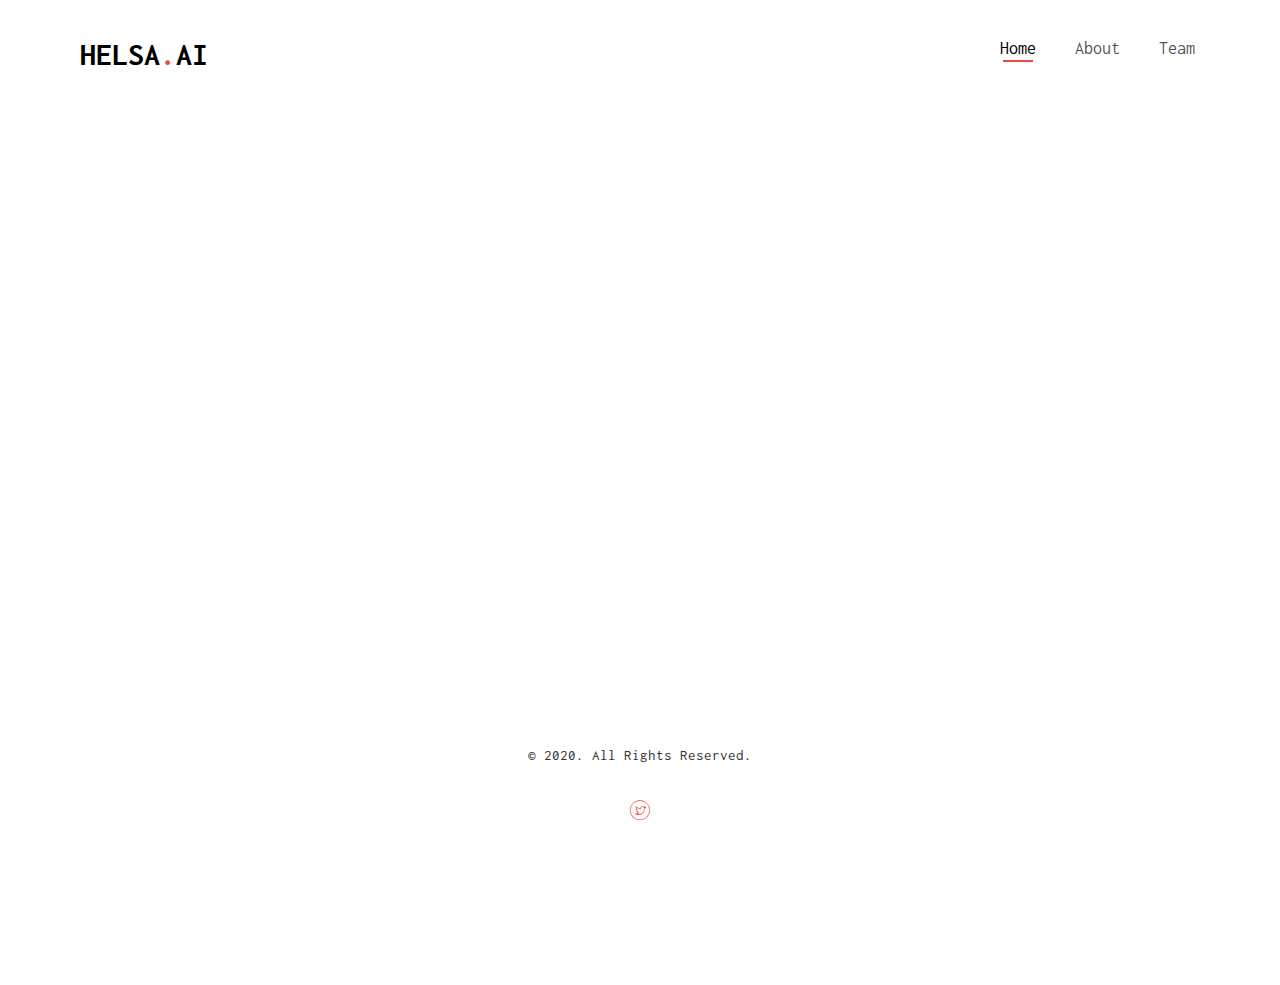
==== commit 0da910cf: "wip" ====
--- a/about.html
+++ b/about.html
@@ -67,24 +67,13 @@
 			<div class="container">
 				<div class="row">
 					<div class="col-xs-2">
-						<div id="fh5co-logo"><a href="index.html">Air<span>.</span></a></div>
+						<div id="fh5co-logo"><a href="index.html">Helsa<span>.</span>ai</a></div>
 					</div>
 					<div class="col-xs-10 text-right menu-1">
 						<ul>
-							<li><a href="index.html">Home</a></li>
-							<li><a href="portfolio.html">Portfolio</a></li>
-							<li class="has-dropdown">
-								<a href="blog.html">Blog</a>
-								<ul class="dropdown">
-									<li><a href="#">Web Design</a></li>
-									<li><a href="#">eCommerce</a></li>
-									<li><a href="#">Branding</a></li>
-									<li><a href="#">API</a></li>
-								</ul>
-							</li>
-							<li class="active"><a href="about.html">About</a></li>
-							<li><a href="contact.html">Contact</a></li>
-							<li class="btn-cta"><a href="#"><span>Login</span></a></li>
+							<li class="active"><a href="index.html">Home</a></li>
+							<li><a href="about.html">About</a></li>
+							<li><a href="team.html">Team</a></li>
 						</ul>
 					</div>
 				</div>
@@ -101,270 +90,19 @@
 					<p>Far far away, behind the word mountains, far from the countries Vokalia and Consonantia.</p>
 				</div>
 			</div>
-			<div class="row animate-box">
-				<div class="col-md-6 col-md-offset-3 text-center heading-section">
-					<h3>Our History</h3>
-					<p>Far far away, behind the word mountains, far from the countries Vokalia and Consonantia, there live the blind texts.</p>
-				</div>
-			</div>
-
-			<div class="row row-bottom-padded-md">
-				<div class="col-md-12 text-center animate-box">
-					<p><img src="images/cover_bg_1.jpg" alt="Free HTML5 Bootstrap Template" class="img-responsive img-rounded"></p>
-				</div>
-			</div>
-		</div>
-	</div>
-
-	<div id="fh5co-features">
-		<div class="container">
-			<div class="services-padding">
-				<div class="row">
-					<div class="col-md-4 animate-box">
-						<div class="feature-left">
-							<span class="icon">
-								<i class="icon-hotairballoon"></i>
-							</span>
-							<div class="feature-copy">
-								<h3>Marketing</h3>
-								<p>Facilis ipsum reprehenderit nemo molestias. Aut cum mollitia reprehenderit.</p>
-								<p><a href="#">Learn More <i class="icon-arrow-right22"></i></a></p>
-							</div>
-						</div>
-					</div>
-
-					<div class="col-md-4 animate-box">
-						<div class="feature-left">
-							<span class="icon">
-								<i class="icon-search"></i>
-							</span>
-							<div class="feature-copy">
-								<h3>Search Engine</h3>
-								<p>Facilis ipsum reprehenderit nemo molestias. Aut cum mollitia reprehenderit.</p>
-								<p><a href="#">Learn More <i class="icon-arrow-right22"></i></a></p>
-							</div>
-						</div>
-
-					</div>
-					<div class="col-md-4 animate-box">
-						<div class="feature-left">
-							<span class="icon">
-								<i class="icon-wallet"></i>
-							</span>
-							<div class="feature-copy">
-								<h3>Earn Money</h3>
-								<p>Facilis ipsum reprehenderit nemo molestias. Aut cum mollitia reprehenderit.</p>
-								<p><a href="#">Learn More <i class="icon-arrow-right22"></i></a></p>
-							</div>
-						</div>
-					</div>
-				</div>
-
-
-				<div class="row">
-					<div class="col-md-4 animate-box">
-
-						<div class="feature-left">
-							<span class="icon">
-								<i class="icon-wine"></i>
-							</span>
-							<div class="feature-copy">
-								<h3>Entrepreneur</h3>
-								<p>Facilis ipsum reprehenderit nemo molestias. Aut cum mollitia reprehenderit.</p>
-								<p><a href="#">Learn More <i class="icon-arrow-right22"></i></a></p>
-							</div>
-						</div>
-
-					</div>
-
-					<div class="col-md-4 animate-box">
-						<div class="feature-left">
-							<span class="icon">
-								<i class="icon-genius"></i>
-							</span>
-							<div class="feature-copy">
-								<h3>Stragic Plan</h3>
-								<p>Facilis ipsum reprehenderit nemo molestias. Aut cum mollitia reprehenderit.</p>
-								<p><a href="#">Learn More <i class="icon-arrow-right22"></i></a></p>
-							</div>
-						</div>
-
-					</div>
-					<div class="col-md-4 animate-box">
-						<div class="feature-left">
-							<span class="icon">
-								<i class="icon-chat"></i>
-							</span>
-							<div class="feature-copy">
-								<h3>Support</h3>
-								<p>Facilis ipsum reprehenderit nemo molestias. Aut cum mollitia reprehenderit.</p>
-								<p><a href="#">Learn More <i class="icon-arrow-right22"></i></a></p>
-							</div>
-						</div>
-					</div>
-				</div>
-			</div>
-		</div>
-	</div>
-
-	<div id="fh5co-content-section">
-		<div class="container">
-			<div class="row row-bottom-padded-md">
-				<div class="col-md-8 col-md-offset-2 text-center heading-section animate-box">
-					<h3>Our Team</h3>
-					<p>Lorem ipsum dolor sit amet, consectetur adipisicing elit. Velit est facilis maiores, perspiciatis accusamus asperiores sint consequuntur debitis.</p>
-				</div>
-			</div>
-		</div>
-		<div class="container">
-			<div class="row">
-				<div class="col-md-4">
-					<div class="fh5co-team text-center animate-box">
-						<figure>
-							<img src="images/user-1.jpg" alt="user">
-						</figure>
-						<p>Jean Doe, XYZ Co. <br> <span class="text-mute">Designer</span></p>
-						<blockquote>
-							<p>Far far away, behind the word mountains, far from the countries Vokalia and Consonantia, there live the blind texts. Far far away, behind the word mountains, far from the countries Vokalia and Consonantia, there live the blind texts.</p>
-						</blockquote>
-						
-
-					</div>
-				</div>
-				<div class="col-md-4">
-					<div class="fh5co-team text-center animate-box">
-						<figure>
-							<img src="images/user-2.jpg" alt="user">
-						</figure>
-						<p>Jean Doe, XYZ Co. <br> <span class="text-mute">Developer</span></p>
-						<blockquote>
-							<p>Far far away, behind the word mountains, far from the countries Vokalia and Consonantia, there live the blind texts. Far far away, behind the word mountains, far from the countries Vokalia and Consonantia, there live the blind texts.</p>
-						</blockquote>
-						
-					</div>
-				</div>
-				<div class="col-md-4">
-					<div class="fh5co-team text-center animate-box">
-						<figure>
-							<img src="images/user-3.jpg" alt="user">
-						</figure>
-						<p>Jean Doe, XYZ Co. <br> <span class="text-mute">Photographer</span></p>
-						<blockquote>
-							<p>Far far away, behind the word mountains, far from the countries Vokalia and Consonantia, there live the blind texts. Far far away, behind the word mountains, far from the countries Vokalia and Consonantia, there live the blind texts.</p>
-						</blockquote>
-						
-					</div>
-				</div>
-			</div>
-
-
-			<div class="row">
-				<div class="col-md-4">
-					<div class="fh5co-team text-center animate-box">
-						<figure>
-							<img src="images/user-1.jpg" alt="user">
-						</figure>
-						<p>Jean Doe, XYZ Co. <br> <span class="text-mute">Designer</span></p>
-						<blockquote>
-							<p>Far far away, behind the word mountains, far from the countries Vokalia and Consonantia, there live the blind texts. Far far away, behind the word mountains, far from the countries Vokalia and Consonantia, there live the blind texts.</p>
-						</blockquote>
-						
-
-					</div>
-				</div>
-				<div class="col-md-4">
-					<div class="fh5co-team text-center animate-box">
-						<figure>
-							<img src="images/user-2.jpg" alt="user">
-						</figure>
-						<p>Jean Doe, XYZ Co. <br> <span class="text-mute">Developer</span></p>
-						<blockquote>
-							<p>Far far away, behind the word mountains, far from the countries Vokalia and Consonantia, there live the blind texts. Far far away, behind the word mountains, far from the countries Vokalia and Consonantia, there live the blind texts.</p>
-						</blockquote>
-						
-					</div>
-				</div>
-				<div class="col-md-4">
-					<div class="fh5co-team text-center animate-box">
-						<figure>
-							<img src="images/user-3.jpg" alt="user">
-						</figure>
-						<p>Jean Doe, XYZ Co. <br> <span class="text-mute">Photographer</span></p>
-						<blockquote>
-							<p>Far far away, behind the word mountains, far from the countries Vokalia and Consonantia, there live the blind texts. Far far away, behind the word mountains, far from the countries Vokalia and Consonantia, there live the blind texts.</p>
-						</blockquote>
-						
-					</div>
-				</div>
-			</div>
-		</div>
-	</div>
-	
-	<div id="fh5co-started">
-		<div class="overlay"></div>
-		<div class="container">
-			<div class="row animate-box">
-				<div class="col-md-8 col-md-offset-2 text-center fh5co-heading">
-					<h2>Hire Us!</h2>
-					<p>Facilis ipsum reprehenderit nemo molestias. Aut cum mollitia reprehenderit. Eos cumque dicta adipisci architecto culpa amet.</p>
-					<p><a href="#" class="btn btn-default btn-lg">Contact Us</a></p>
-				</div>
-			</div>
 		</div>
 	</div>
 
 	<footer id="fh5co-footer" role="contentinfo">
 		<div class="container">
-			<div class="row row-pb-md">
-				<div class="col-md-4 fh5co-widget">
-					<h4>Air</h4>
-					<p>Facilis ipsum reprehenderit nemo molestias. Aut cum mollitia reprehenderit. Eos cumque dicta adipisci architecto culpa amet.</p>
-				</div>
-				<div class="col-md-2 col-md-push-1 fh5co-widget">
-					<h4>Links</h4>
-					<ul class="fh5co-footer-links">
-						<li><a href="#">Home</a></li>
-						<li><a href="#">Portfolio</a></li>
-						<li><a href="#">Blog</a></li>
-						<li><a href="#">About</a></li>
-					</ul>
-				</div>
-
-				<div class="col-md-2 col-md-push-1 fh5co-widget">
-					<h4>Categories</h4>
-					<ul class="fh5co-footer-links">
-						<li><a href="#">Landing Page</a></li>
-						<li><a href="#">Real Estate</a></li>
-						<li><a href="#">Personal</a></li>
-						<li><a href="#">Business</a></li>
-						<li><a href="#">e-Commerce</a></li>
-					</ul>
-				</div>
-
-				<div class="col-md-4 col-md-push-1 fh5co-widget">
-					<h4>Contact Information</h4>
-					<ul class="fh5co-footer-links">
-						<li>198 West 21th Street, <br> Suite 721 New York NY 10016</li>
-						<li><a href="tel://1234567920">+ 1235 2355 98</a></li>
-						<li><a href="mailto:info@yoursite.com">info@yoursite.com</a></li>
-						<li><a href="http://https://freehtml5.co">freehtml5.co</a></li>
-					</ul>
-				</div>
-
-			</div>
-
 			<div class="row copyright">
 				<div class="col-md-12 text-center">
 					<p>
-						<small class="block">&copy; 2016 Free HTML5. All Rights Reserved.</small> 
-						<small class="block">Designed by <a href="http://freehtml5.co/" target="_blank">FreeHTML5.co</a> Demo Images: <a href="http://unsplash.co/" target="_blank">Unsplash</a></small>
+						<small class="block">&copy; 2020. All Rights Reserved.</small> 
 					</p>
 					<p>
 						<ul class="fh5co-social-icons">
 							<li><a href="#"><i class="icon-twitter"></i></a></li>
-							<li><a href="#"><i class="icon-facebook"></i></a></li>
-							<li><a href="#"><i class="icon-linkedin"></i></a></li>
-							<li><a href="#"><i class="icon-dribbble"></i></a></li>
 						</ul>
 					</p>
 				</div>
--- a/css/style.css
+++ b/css/style.css
@@ -47,13 +47,13 @@
 }
 
 a {
-  color: #DD356E;
+  color: #e74c3c;
   -webkit-transition: 0.5s;
   -o-transition: 0.5s;
   transition: 0.5s;
 }
 a:hover, a:active, a:focus {
-  color: #DD356E;
+  color: #e74c3c;
   outline: none;
   text-decoration: none;
 }
@@ -71,17 +71,17 @@
 
 ::-webkit-selection {
   color: #fff;
-  background: #DD356E;
+  background: #e74c3c;
 }
 
 ::-moz-selection {
   color: #fff;
-  background: #DD356E;
+  background: #e74c3c;
 }
 
 ::selection {
   color: #fff;
-  background: #DD356E;
+  background: #e74c3c;
 }
 
 .fh5co-nav {
@@ -99,7 +99,7 @@
   font-family: "Inconsolata", Arial, sans-serif;
 }
 .fh5co-nav #fh5co-logo a span {
-  color: #DD356E;
+  color: #e74c3c;
 }
 .fh5co-nav a {
   padding: 5px 10px;
@@ -196,7 +196,7 @@
   color: #fff;
 }
 .fh5co-nav ul li.btn-cta a span {
-  background: #dd356e;
+  background: #e74c3c;
   padding: 4px 10px;
   display: -moz-inline-stack;
   display: inline-block;
@@ -227,7 +227,7 @@
   content: '';
   width: 30px;
   height: 2px;
-  background: #DD356E;
+  background: #e74c3c;
   margin: 0 auto;
 }
 
@@ -362,18 +362,18 @@
 }
 #fh5co-header .display-tc .btn.btn-demo,
 .fh5co-cover .display-tc .btn.btn-demo {
-  background: #dd356e;
+  background: #e74c3c;
   border: none;
 }
 #fh5co-header .display-tc .btn.btn-demo:hover, #fh5co-header .display-tc .btn.btn-demo:focus,
 .fh5co-cover .display-tc .btn.btn-demo:hover,
 .fh5co-cover .display-tc .btn.btn-demo:focus {
-  background: rgba(221, 53, 110, 0.9) !important;
+  background: #e74c3c !important;
   color: #fff !important;
 }
 #fh5co-header .display-tc .btn:hover,
 .fh5co-cover .display-tc .btn:hover {
-  background: #DD356E !important;
+  background: #e74c3c !important;
   -webkit-box-shadow: 0px 14px 30px -15px rgba(0, 0, 0, 0.75) !important;
   -moz-box-shadow: 0px 14px 30px -15px rgba(0, 0, 0, 0.75) !important;
   box-shadow: 0px 14px 30px -15px rgba(0, 0, 0, 0.75) !important;
@@ -425,7 +425,7 @@
   display: table-cell;
   vertical-align: middle;
   height: 60px;
-  color: #DD356E !important;
+  color: #e74c3c !important;
 }
 #fh5co-features .feature-left .feature-copy {
   float: right;
@@ -661,7 +661,7 @@
   display: inline-block;
   zoom: 1;
   *display: inline;
-  color: #DD356E;
+  color: #e74c3c;
   padding-left: 10px;
   padding-right: 10px;
 }
@@ -709,7 +709,7 @@
   top: 0;
   left: 0;
   right: 0;
-  background: #dd356e;
+  background: #e74c3c;
 }
 #fh5co-started .fh5co-heading {
   margin-bottom: 0;
@@ -725,7 +725,7 @@
   height: 54px;
   border: none !important;
   background: #fff;
-  color: #DD356E;
+  color: #e74c3c;
   font-size: 16px;
   text-transform: uppercase;
   font-weight: 400;
@@ -941,7 +941,7 @@
 .fh5co-team > div h3 {
   margin-bottom: 0;
   font-size: 20px;
-  color: #DD356E;
+  color: #e74c3c;
 }
 .fh5co-team > div .position {
   color: #d9d9d9;
@@ -1309,9 +1309,9 @@
 }
 
 .btn-primary {
-  background: #DD356E;
-  color: #fff;
-  border: 2px solid #DD356E;
+  background: #e74c3c;
+  color: #fff;
+  border: 2px solid #e74c3c;
 }
 .btn-primary:hover, .btn-primary:focus, .btn-primary:active {
   background: #e14b7e !important;
@@ -1319,11 +1319,11 @@
 }
 .btn-primary.btn-outline {
   background: transparent;
-  color: #DD356E;
-  border: 2px solid #DD356E;
+  color: #e74c3c;
+  border: 2px solid #e74c3c;
 }
 .btn-primary.btn-outline:hover, .btn-primary.btn-outline:focus, .btn-primary.btn-outline:active {
-  background: #DD356E;
+  background: #e74c3c;
   color: #fff;
 }
 
@@ -1453,7 +1453,7 @@
 .form-control:active, .form-control:focus {
   outline: none;
   box-shadow: none;
-  border-color: #DD356E;
+  border-color: #e74c3c;
 }
 
 .row-pb-md {
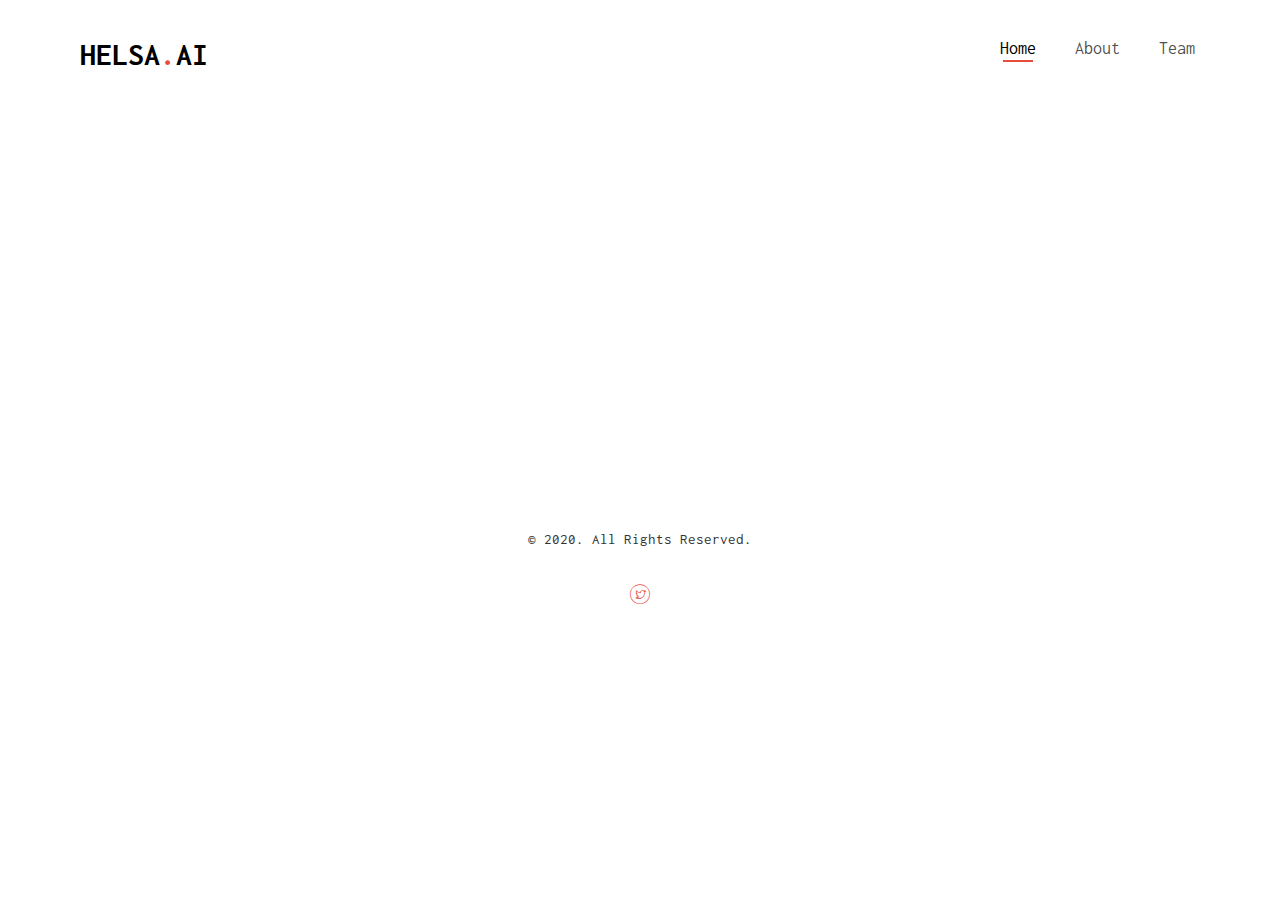
==== commit 53a56b4b: "wip" ====
--- a/about.html
+++ b/about.html
@@ -3,7 +3,7 @@
 	<head>
 	<meta charset="utf-8">
 	<meta http-equiv="X-UA-Compatible" content="IE=edge">
-	<title>Air &mdash; Free Website Template, Free HTML5 Template by freehtml5.co</title>
+	<title>About Helsa</title>
 	<meta name="viewport" content="width=device-width, initial-scale=1">
 	<meta name="description" content="Free HTML5 Website Template by freehtml5.co" />
 	<meta name="keywords" content="free website templates, free html5, free template, free bootstrap, free website template, html5, css3, mobile first, responsive" />
--- a/css/style.css
+++ b/css/style.css
@@ -618,7 +618,7 @@
 #fh5co-content-section,
 #fh5co-contact,
 #fh5co-footer {
-  padding: 7em 0;
+  padding: 3em 0;
   clear: both;
 }
 @media screen and (max-width: 768px) {
